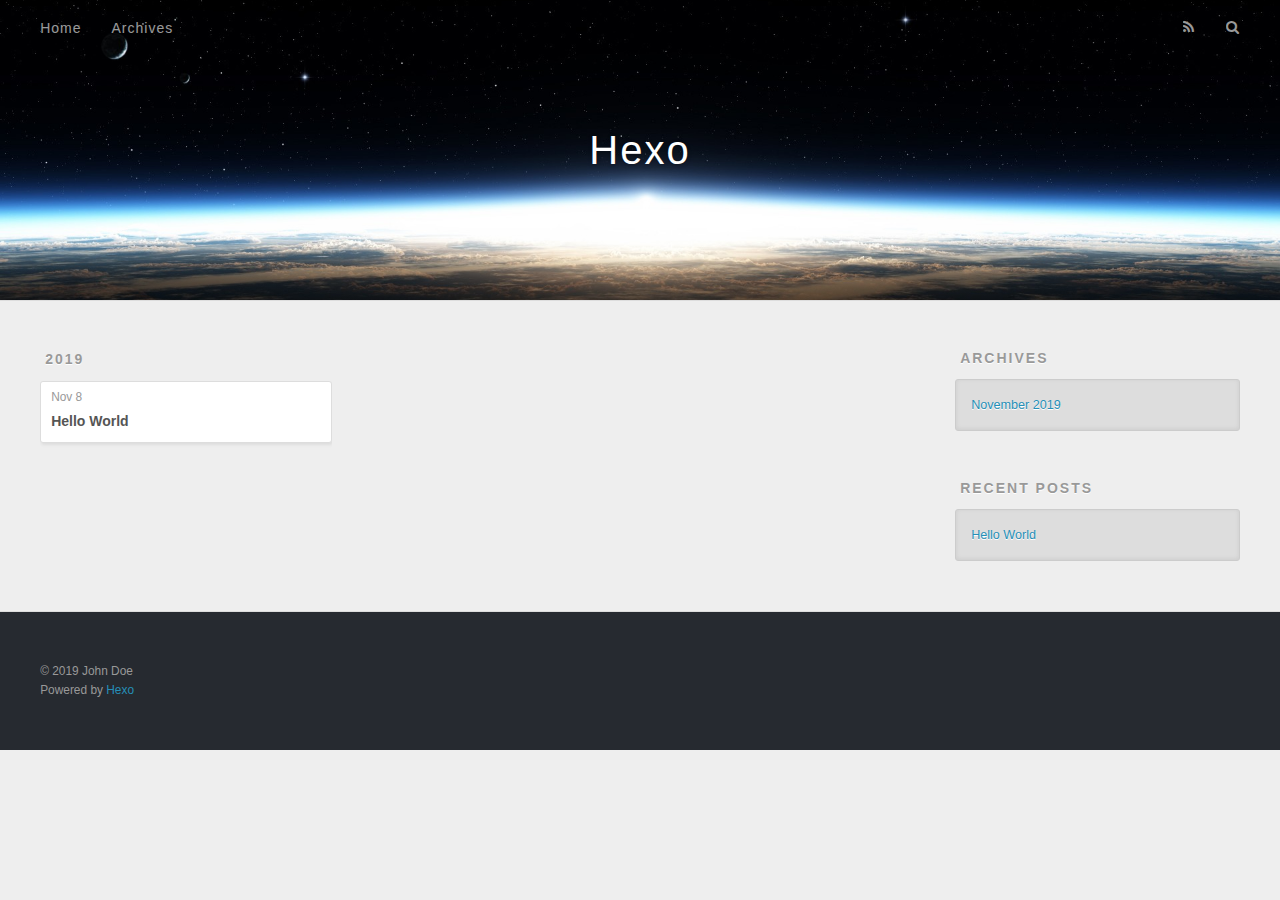
==== archives/index.html @ d9ea0922 "Site updated: 2019-11-08 20:09:44" ====
<!DOCTYPE html>
<html>
<head>
  <meta charset="utf-8">
  

  
  <title>Archives | Hexo</title>
  <meta name="viewport" content="width=device-width, initial-scale=1, maximum-scale=1">
  <meta property="og:type" content="website">
<meta property="og:title" content="Hexo">
<meta property="og:url" content="http:&#x2F;&#x2F;yoursite.com&#x2F;archives&#x2F;index.html">
<meta property="og:site_name" content="Hexo">
<meta property="og:locale" content="en">
<meta name="twitter:card" content="summary">
  
    <link rel="alternate" href="/atom.xml" title="Hexo" type="application/atom+xml">
  
  
    <link rel="icon" href="/favicon.png">
  
  
    <link href="//fonts.googleapis.com/css?family=Source+Code+Pro" rel="stylesheet" type="text/css">
  
  <link rel="stylesheet" href="/css/style.css">
</head>

<body>
  <div id="container">
    <div id="wrap">
      <header id="header">
  <div id="banner"></div>
  <div id="header-outer" class="outer">
    <div id="header-title" class="inner">
      <h1 id="logo-wrap">
        <a href="/" id="logo">Hexo</a>
      </h1>
      
    </div>
    <div id="header-inner" class="inner">
      <nav id="main-nav">
        <a id="main-nav-toggle" class="nav-icon"></a>
        
          <a class="main-nav-link" href="/">Home</a>
        
          <a class="main-nav-link" href="/archives">Archives</a>
        
      </nav>
      <nav id="sub-nav">
        
          <a id="nav-rss-link" class="nav-icon" href="/atom.xml" title="RSS Feed"></a>
        
        <a id="nav-search-btn" class="nav-icon" title="Search"></a>
      </nav>
      <div id="search-form-wrap">
        <form action="//google.com/search" method="get" accept-charset="UTF-8" class="search-form"><input type="search" name="q" class="search-form-input" placeholder="Search"><button type="submit" class="search-form-submit">&#xF002;</button><input type="hidden" name="sitesearch" value="http://yoursite.com"></form>
      </div>
    </div>
  </div>
</header>
      <div class="outer">
        <section id="main">
  
  
    
    
      
      
      <section class="archives-wrap">
        <div class="archive-year-wrap">
          <a href="/archives/2019" class="archive-year">2019</a>
        </div>
        <div class="archives">
    
    <article class="archive-article archive-type-post">
  <div class="archive-article-inner">
    <header class="archive-article-header">
      <a href="/2019/11/08/hello-world/" class="archive-article-date">
  <time datetime="2019-11-08T11:28:10.341Z" itemprop="datePublished">Nov 8</time>
</a>
      
  
    <h1 itemprop="name">
      <a class="archive-article-title" href="/2019/11/08/hello-world/">Hello World</a>
    </h1>
  

    </header>
  </div>
</article>
  
  
    </div></section>
  


</section>
        
          <aside id="sidebar">
  
    

  
    

  
    
  
    
  <div class="widget-wrap">
    <h3 class="widget-title">Archives</h3>
    <div class="widget">
      <ul class="archive-list"><li class="archive-list-item"><a class="archive-list-link" href="/archives/2019/11/">November 2019</a></li></ul>
    </div>
  </div>


  
    
  <div class="widget-wrap">
    <h3 class="widget-title">Recent Posts</h3>
    <div class="widget">
      <ul>
        
          <li>
            <a href="/2019/11/08/hello-world/">Hello World</a>
          </li>
        
      </ul>
    </div>
  </div>

  
</aside>
        
      </div>
      <footer id="footer">
  
  <div class="outer">
    <div id="footer-info" class="inner">
      &copy; 2019 John Doe<br>
      Powered by <a href="http://hexo.io/" target="_blank">Hexo</a>
    </div>
  </div>
</footer>
    </div>
    <nav id="mobile-nav">
  
    <a href="/" class="mobile-nav-link">Home</a>
  
    <a href="/archives" class="mobile-nav-link">Archives</a>
  
</nav>
    

<script src="//ajax.googleapis.com/ajax/libs/jquery/2.0.3/jquery.min.js"></script>


  <link rel="stylesheet" href="/fancybox/jquery.fancybox.css">
  <script src="/fancybox/jquery.fancybox.pack.js"></script>


<script src="/js/script.js"></script>



  </div>
</body>
</html>
---- css/style.css ----
body {
  width: 100%;
}
body:before,
body:after {
  content: "";
  display: table;
}
body:after {
  clear: both;
}
html,
body,
div,
span,
applet,
object,
iframe,
h1,
h2,
h3,
h4,
h5,
h6,
p,
blockquote,
pre,
a,
abbr,
acronym,
address,
big,
cite,
code,
del,
dfn,
em,
img,
ins,
kbd,
q,
s,
samp,
small,
strike,
strong,
sub,
sup,
tt,
var,
dl,
dt,
dd,
ol,
ul,
li,
fieldset,
form,
label,
legend,
table,
caption,
tbody,
tfoot,
thead,
tr,
th,
td {
  margin: 0;
  padding: 0;
  border: 0;
  outline: 0;
  font-weight: inherit;
  font-style: inherit;
  font-family: inherit;
  font-size: 100%;
  vertical-align: baseline;
}
body {
  line-height: 1;
  color: #000;
  background: #fff;
}
ol,
ul {
  list-style: none;
}
table {
  border-collapse: separate;
  border-spacing: 0;
  vertical-align: middle;
}
caption,
th,
td {
  text-align: left;
  font-weight: normal;
  vertical-align: middle;
}
a img {
  border: none;
}
input,
button {
  margin: 0;
  padding: 0;
}
input::-moz-focus-inner,
button::-moz-focus-inner {
  border: 0;
  padding: 0;
}
@font-face {
  font-family: FontAwesome;
  font-style: normal;
  font-weight: normal;
  src: url("fonts/fontawesome-webfont.eot?v=#4.0.3");
  src: url("fonts/fontawesome-webfont.eot?#iefix&v=#4.0.3") format("embedded-opentype"), url("fonts/fontawesome-webfont.woff?v=#4.0.3") format("woff"), url("fonts/fontawesome-webfont.ttf?v=#4.0.3") format("truetype"), url("fonts/fontawesome-webfont.svg#fontawesomeregular?v=#4.0.3") format("svg");
}
html,
body,
#container {
  height: 100%;
}
body {
  background: #eee;
  font: 14px -apple-system, BlinkMacSystemFont, "Segoe UI", "Roboto", "Oxygen", "Ubuntu", "Cantarell", "Fira Sans", "Droid Sans", "Helvetica Neue", sans-serif;
  -webkit-text-size-adjust: 100%;
}
.outer {
  max-width: 1220px;
  margin: 0 auto;
  padding: 0 20px;
}
.outer:before,
.outer:after {
  content: "";
  display: table;
}
.outer:after {
  clear: both;
}
.inner {
  display: inline;
  float: left;
  width: 98.33333333333333%;
  margin: 0 0.833333333333333%;
}
.left,
.alignleft {
  float: left;
}
.right,
.alignright {
  float: right;
}
.clear {
  clear: both;
}
#container {
  position: relative;
}
.mobile-nav-on {
  overflow: hidden;
}
#wrap {
  height: 100%;
  width: 100%;
  position: absolute;
  top: 0;
  left: 0;
  -webkit-transition: 0.2s ease-out;
  -moz-transition: 0.2s ease-out;
  -ms-transition: 0.2s ease-out;
  transition: 0.2s ease-out;
  z-index: 1;
  background: #eee;
}
.mobile-nav-on #wrap {
  left: 280px;
}
@media screen and (min-width: 768px) {
  #main {
    display: inline;
    float: left;
    width: 73.33333333333333%;
    margin: 0 0.833333333333333%;
  }
}
.article-date,
.article-category-link,
.archive-year,
.widget-title {
  text-decoration: none;
  text-transform: uppercase;
  letter-spacing: 2px;
  color: #999;
  margin-bottom: 1em;
  margin-left: 5px;
  line-height: 1em;
  text-shadow: 0 1px #fff;
  font-weight: bold;
}
.article-inner,
.archive-article-inner {
  background: #fff;
  -webkit-box-shadow: 1px 2px 3px #ddd;
  box-shadow: 1px 2px 3px #ddd;
  border: 1px solid #ddd;
  border-radius: 3px;
}
.article-entry h1,
.widget h1 {
  font-size: 2em;
}
.article-entry h2,
.widget h2 {
  font-size: 1.5em;
}
.article-entry h3,
.widget h3 {
  font-size: 1.3em;
}
.article-entry h4,
.widget h4 {
  font-size: 1.2em;
}
.article-entry h5,
.widget h5 {
  font-size: 1em;
}
.article-entry h6,
.widget h6 {
  font-size: 1em;
  color: #999;
}
.article-entry hr,
.widget hr {
  border: 1px dashed #ddd;
}
.article-entry strong,
.widget strong {
  font-weight: bold;
}
.article-entry em,
.widget em,
.article-entry cite,
.widget cite {
  font-style: italic;
}
.article-entry sup,
.widget sup,
.article-entry sub,
.widget sub {
  font-size: 0.75em;
  line-height: 0;
  position: relative;
  vertical-align: baseline;
}
.article-entry sup,
.widget sup {
  top: -0.5em;
}
.article-entry sub,
.widget sub {
  bottom: -0.2em;
}
.article-entry small,
.widget small {
  font-size: 0.85em;
}
.article-entry acronym,
.widget acronym,
.article-entry abbr,
.widget abbr {
  border-bottom: 1px dotted;
}
.article-entry ul,
.widget ul,
.article-entry ol,
.widget ol,
.article-entry dl,
.widget dl {
  margin: 0 20px;
  line-height: 1.6em;
}
.article-entry ul ul,
.widget ul ul,
.article-entry ol ul,
.widget ol ul,
.article-entry ul ol,
.widget ul ol,
.article-entry ol ol,
.widget ol ol {
  margin-top: 0;
  margin-bottom: 0;
}
.article-entry ul,
.widget ul {
  list-style: disc;
}
.article-entry ol,
.widget ol {
  list-style: decimal;
}
.article-entry dt,
.widget dt {
  font-weight: bold;
}
#header {
  height: 300px;
  position: relative;
  border-bottom: 1px solid #ddd;
}
#header:before,
#header:after {
  content: "";
  position: absolute;
  left: 0;
  right: 0;
  height: 40px;
}
#header:before {
  top: 0;
  background: -webkit-linear-gradient(rgba(0,0,0,0.2), transparent);
  background: -moz-linear-gradient(rgba(0,0,0,0.2), transparent);
  background: -ms-linear-gradient(rgba(0,0,0,0.2), transparent);
  background: linear-gradient(rgba(0,0,0,0.2), transparent);
}
#header:after {
  bottom: 0;
  background: -webkit-linear-gradient(transparent, rgba(0,0,0,0.2));
  background: -moz-linear-gradient(transparent, rgba(0,0,0,0.2));
  background: -ms-linear-gradient(transparent, rgba(0,0,0,0.2));
  background: linear-gradient(transparent, rgba(0,0,0,0.2));
}
#header-outer {
  height: 100%;
  position: relative;
}
#header-inner {
  position: relative;
  overflow: hidden;
}
#banner {
  position: absolute;
  top: 0;
  left: 0;
  width: 100%;
  height: 100%;
  background: url("images/banner.jpg") center #000;
  -webkit-background-size: cover;
  -moz-background-size: cover;
  background-size: cover;
  z-index: -1;
}
#header-title {
  text-align: center;
  height: 40px;
  position: absolute;
  top: 50%;
  left: 0;
  margin-top: -20px;
}
#logo,
#subtitle {
  text-decoration: none;
  color: #fff;
  font-weight: 300;
  text-shadow: 0 1px 4px rgba(0,0,0,0.3);
}
#logo {
  font-size: 40px;
  line-height: 40px;
  letter-spacing: 2px;
}
#subtitle {
  font-size: 16px;
  line-height: 16px;
  letter-spacing: 1px;
}
#subtitle-wrap {
  margin-top: 16px;
}
#main-nav {
  float: left;
  margin-left: -15px;
}
.nav-icon,
.main-nav-link {
  float: left;
  color: #fff;
  opacity: 0.6;
  text-decoration: none;
  text-shadow: 0 1px rgba(0,0,0,0.2);
  -webkit-transition: opacity 0.2s;
  -moz-transition: opacity 0.2s;
  -ms-transition: opacity 0.2s;
  transition: opacity 0.2s;
  display: block;
  padding: 20px 15px;
}
.nav-icon:hover,
.main-nav-link:hover {
  opacity: 1;
}
.nav-icon {
  font-family: FontAwesome;
  text-align: center;
  font-size: 14px;
  width: 14px;
  height: 14px;
  padding: 20px 15px;
  position: relative;
  cursor: pointer;
}
.main-nav-link {
  font-weight: 300;
  letter-spacing: 1px;
}
@media screen and (max-width: 479px) {
  .main-nav-link {
    display: none;
  }
}
#main-nav-toggle {
  display: none;
}
#main-nav-toggle:before {
  content: "\f0c9";
}
@media screen and (max-width: 479px) {
  #main-nav-toggle {
    display: block;
  }
}
#sub-nav {
  float: right;
  margin-right: -15px;
}
#nav-rss-link:before {
  content: "\f09e";
}
#nav-search-btn:before {
  content: "\f002";
}
#search-form-wrap {
  position: absolute;
  top: 15px;
  width: 150px;
  height: 30px;
  right: -150px;
  opacity: 0;
  -webkit-transition: 0.2s ease-out;
  -moz-transition: 0.2s ease-out;
  -ms-transition: 0.2s ease-out;
  transition: 0.2s ease-out;
}
#search-form-wrap.on {
  opacity: 1;
  right: 0;
}
@media screen and (max-width: 479px) {
  #search-form-wrap {
    width: 100%;
    right: -100%;
  }
}
.search-form {
  position: absolute;
  top: 0;
  left: 0;
  right: 0;
  background: #fff;
  padding: 5px 15px;
  border-radius: 15px;
  -webkit-box-shadow: 0 0 10px rgba(0,0,0,0.3);
  box-shadow: 0 0 10px rgba(0,0,0,0.3);
}
.search-form-input {
  border: none;
  background: none;
  color: #555;
  width: 100%;
  font: 13px -apple-system, BlinkMacSystemFont, "Segoe UI", "Roboto", "Oxygen", "Ubuntu", "Cantarell", "Fira Sans", "Droid Sans", "Helvetica Neue", sans-serif;
  outline: none;
}
.search-form-input::-webkit-search-results-decoration,
.search-form-input::-webkit-search-cancel-button {
  -webkit-appearance: none;
}
.search-form-submit {
  position: absolute;
  top: 50%;
  right: 10px;
  margin-top: -7px;
  font: 13px FontAwesome;
  border: none;
  background: none;
  color: #bbb;
  cursor: pointer;
}
.search-form-submit:hover,
.search-form-submit:focus {
  color: #777;
}
.article {
  margin: 50px 0;
}
.article-inner {
  overflow: hidden;
}
.article-meta:before,
.article-meta:after {
  content: "";
  display: table;
}
.article-meta:after {
  clear: both;
}
.article-date {
  float: left;
}
.article-category {
  float: left;
  line-height: 1em;
  color: #ccc;
  text-shadow: 0 1px #fff;
  margin-left: 8px;
}
.article-category:before {
  content: "\2022";
}
.article-category-link {
  margin: 0 12px 1em;
}
.article-header {
  padding: 20px 20px 0;
}
.article-title {
  text-decoration: none;
  font-size: 2em;
  font-weight: bold;
  color: #555;
  line-height: 1.1em;
  -webkit-transition: color 0.2s;
  -moz-transition: color 0.2s;
  -ms-transition: color 0.2s;
  transition: color 0.2s;
}
a.article-title:hover {
  color: #258fb8;
}
.article-entry {
  color: #555;
  padding: 0 20px;
}
.article-entry:before,
.article-entry:after {
  content: "";
  display: table;
}
.article-entry:after {
  clear: both;
}
.article-entry p,
.article-entry table {
  line-height: 1.6em;
  margin: 1.6em 0;
}
.article-entry h1,
.article-entry h2,
.article-entry h3,
.article-entry h4,
.article-entry h5,
.article-entry h6 {
  font-weight: bold;
}
.article-entry h1,
.article-entry h2,
.article-entry h3,
.article-entry h4,
.article-entry h5,
.article-entry h6 {
  line-height: 1.1em;
  margin: 1.1em 0;
}
.article-entry a {
  color: #258fb8;
  text-decoration: none;
}
.article-entry a:hover {
  text-decoration: underline;
}
.article-entry ul,
.article-entry ol,
.article-entry dl {
  margin-top: 1.6em;
  margin-bottom: 1.6em;
}
.article-entry img,
.article-entry video {
  max-width: 100%;
  height: auto;
  display: block;
  margin: auto;
}
.article-entry iframe {
  border: none;
}
.article-entry table {
  width: 100%;
  border-collapse: collapse;
  border-spacing: 0;
}
.article-entry th {
  font-weight: bold;
  border-bottom: 3px solid #ddd;
  padding-bottom: 0.5em;
}
.article-entry td {
  border-bottom: 1px solid #ddd;
  padding: 10px 0;
}
.article-entry blockquote {
  font-family: Georgia, "Times New Roman", serif;
  font-size: 1.4em;
  margin: 1.6em 20px;
  text-align: center;
}
.article-entry blockquote footer {
  font-size: 14px;
  margin: 1.6em 0;
  font-family: -apple-system, BlinkMacSystemFont, "Segoe UI", "Roboto", "Oxygen", "Ubuntu", "Cantarell", "Fira Sans", "Droid Sans", "Helvetica Neue", sans-serif;
}
.article-entry blockquote footer cite:before {
  content: "—";
  padding: 0 0.5em;
}
.article-entry .pullquote {
  text-align: left;
  width: 45%;
  margin: 0;
}
.article-entry .pullquote.left {
  margin-left: 0.5em;
  margin-right: 1em;
}
.article-entry .pullquote.right {
  margin-right: 0.5em;
  margin-left: 1em;
}
.article-entry .caption {
  color: #999;
  display: block;
  font-size: 0.9em;
  margin-top: 0.5em;
  position: relative;
  text-align: center;
}
.article-entry .video-container {
  position: relative;
  padding-top: 56.25%;
  height: 0;
  overflow: hidden;
}
.article-entry .video-container iframe,
.article-entry .video-container object,
.article-entry .video-container embed {
  position: absolute;
  top: 0;
  left: 0;
  width: 100%;
  height: 100%;
  margin-top: 0;
}
.article-more-link a {
  display: inline-block;
  line-height: 1em;
  padding: 6px 15px;
  border-radius: 15px;
  background: #eee;
  color: #999;
  text-shadow: 0 1px #fff;
  text-decoration: none;
}
.article-more-link a:hover {
  background: #258fb8;
  color: #fff;
  text-decoration: none;
  text-shadow: 0 1px #1e7293;
}
.article-footer {
  font-size: 0.85em;
  line-height: 1.6em;
  border-top: 1px solid #ddd;
  padding-top: 1.6em;
  margin: 0 20px 20px;
}
.article-footer:before,
.article-footer:after {
  content: "";
  display: table;
}
.article-footer:after {
  clear: both;
}
.article-footer a {
  color: #999;
  text-decoration: none;
}
.article-footer a:hover {
  color: #555;
}
.article-tag-list-item {
  float: left;
  margin-right: 10px;
}
.article-tag-list-link:before {
  content: "#";
}
.article-comment-link {
  float: right;
}
.article-comment-link:before {
  content: "\f075";
  font-family: FontAwesome;
  padding-right: 8px;
}
.article-share-link {
  cursor: pointer;
  float: right;
  margin-left: 20px;
}
.article-share-link:before {
  content: "\f064";
  font-family: FontAwesome;
  padding-right: 6px;
}
#article-nav {
  position: relative;
}
#article-nav:before,
#article-nav:after {
  content: "";
  display: table;
}
#article-nav:after {
  clear: both;
}
@media screen and (min-width: 768px) {
  #article-nav {
    margin: 50px 0;
  }
  #article-nav:before {
    width: 8px;
    height: 8px;
    position: absolute;
    top: 50%;
    left: 50%;
    margin-top: -4px;
    margin-left: -4px;
    content: "";
    border-radius: 50%;
    background: #ddd;
    -webkit-box-shadow: 0 1px 2px #fff;
    box-shadow: 0 1px 2px #fff;
  }
}
.article-nav-link-wrap {
  text-decoration: none;
  text-shadow: 0 1px #fff;
  color: #999;
  -webkit-box-sizing: border-box;
  -moz-box-sizing: border-box;
  box-sizing: border-box;
  margin-top: 50px;
  text-align: center;
  display: block;
}
.article-nav-link-wrap:hover {
  color: #555;
}
@media screen and (min-width: 768px) {
  .article-nav-link-wrap {
    width: 50%;
    margin-top: 0;
  }
}
@media screen and (min-width: 768px) {
  #article-nav-newer {
    float: left;
    text-align: right;
    padding-right: 20px;
  }
}
@media screen and (min-width: 768px) {
  #article-nav-older {
    float: right;
    text-align: left;
    padding-left: 20px;
  }
}
.article-nav-caption {
  text-transform: uppercase;
  letter-spacing: 2px;
  color: #ddd;
  line-height: 1em;
  font-weight: bold;
}
#article-nav-newer .article-nav-caption {
  margin-right: -2px;
}
.article-nav-title {
  font-size: 0.85em;
  line-height: 1.6em;
  margin-top: 0.5em;
}
.article-share-box {
  position: absolute;
  display: none;
  background: #fff;
  -webkit-box-shadow: 1px 2px 10px rgba(0,0,0,0.2);
  box-shadow: 1px 2px 10px rgba(0,0,0,0.2);
  border-radius: 3px;
  margin-left: -145px;
  overflow: hidden;
  z-index: 1;
}
.article-share-box.on {
  display: block;
}
.article-share-input {
  width: 100%;
  background: none;
  -webkit-box-sizing: border-box;
  -moz-box-sizing: border-box;
  box-sizing: border-box;
  font: 14px -apple-system, BlinkMacSystemFont, "Segoe UI", "Roboto", "Oxygen", "Ubuntu", "Cantarell", "Fira Sans", "Droid Sans", "Helvetica Neue", sans-serif;
  padding: 0 15px;
  color: #555;
  outline: none;
  border: 1px solid #ddd;
  border-radius: 3px 3px 0 0;
  height: 36px;
  line-height: 36px;
}
.article-share-links {
  background: #eee;
}
.article-share-links:before,
.article-share-links:after {
  content: "";
  display: table;
}
.article-share-links:after {
  clear: both;
}
.article-share-twitter,
.article-share-facebook,
.article-share-pinterest,
.article-share-google {
  width: 50px;
  height: 36px;
  display: block;
  float: left;
  position: relative;
  color: #999;
  text-shadow: 0 1px #fff;
}
.article-share-twitter:before,
.article-share-facebook:before,
.article-share-pinterest:before,
.article-share-google:before {
  font-size: 20px;
  font-family: FontAwesome;
  width: 20px;
  height: 20px;
  position: absolute;
  top: 50%;
  left: 50%;
  margin-top: -10px;
  margin-left: -10px;
  text-align: center;
}
.article-share-twitter:hover,
.article-share-facebook:hover,
.article-share-pinterest:hover,
.article-share-google:hover {
  color: #fff;
}
.article-share-twitter:before {
  content: "\f099";
}
.article-share-twitter:hover {
  background: #00aced;
  text-shadow: 0 1px #008abe;
}
.article-share-facebook:before {
  content: "\f09a";
}
.article-share-facebook:hover {
  background: #3b5998;
  text-shadow: 0 1px #2f477a;
}
.article-share-pinterest:before {
  content: "\f0d2";
}
.article-share-pinterest:hover {
  background: #cb2027;
  text-shadow: 0 1px #a21a1f;
}
.article-share-google:before {
  content: "\f0d5";
}
.article-share-google:hover {
  background: #dd4b39;
  text-shadow: 0 1px #be3221;
}
.article-gallery {
  background: #000;
  position: relative;
}
.article-gallery-photos {
  position: relative;
  overflow: hidden;
}
.article-gallery-img {
  display: none;
  max-width: 100%;
}
.article-gallery-img:first-child {
  display: block;
}
.article-gallery-img.loaded {
  position: absolute;
  display: block;
}
.article-gallery-img img {
  display: block;
  max-width: 100%;
  margin: 0 auto;
}
#comments {
  background: #fff;
  -webkit-box-shadow: 1px 2px 3px #ddd;
  box-shadow: 1px 2px 3px #ddd;
  padding: 20px;
  border: 1px solid #ddd;
  border-radius: 3px;
  margin: 50px 0;
}
#comments a {
  color: #258fb8;
}
.archives-wrap {
  margin: 50px 0;
}
.archives:before,
.archives:after {
  content: "";
  display: table;
}
.archives:after {
  clear: both;
}
.archive-year-wrap {
  margin-bottom: 1em;
}
.archives {
  -webkit-column-gap: 10px;
  -moz-column-gap: 10px;
  column-gap: 10px;
}
@media screen and (min-width: 480px) and (max-width: 767px) {
  .archives {
    -webkit-column-count: 2;
    -moz-column-count: 2;
    column-count: 2;
  }
}
@media screen and (min-width: 768px) {
  .archives {
    -webkit-column-count: 3;
    -moz-column-count: 3;
    column-count: 3;
  }
}
.archive-article {
  -webkit-column-break-inside: avoid;
  page-break-inside: avoid;
  overflow: hidden;
  break-inside: avoid-column;
}
.archive-article-inner {
  padding: 10px;
  margin-bottom: 15px;
}
.archive-article-title {
  text-decoration: none;
  font-weight: bold;
  color: #555;
  -webkit-transition: color 0.2s;
  -moz-transition: color 0.2s;
  -ms-transition: color 0.2s;
  transition: color 0.2s;
  line-height: 1.6em;
}
.archive-article-title:hover {
  color: #258fb8;
}
.archive-article-footer {
  margin-top: 1em;
}
.archive-article-date {
  color: #999;
  text-decoration: none;
  font-size: 0.85em;
  line-height: 1em;
  margin-bottom: 0.5em;
  display: block;
}
#page-nav {
  margin: 50px auto;
  background: #fff;
  -webkit-box-shadow: 1px 2px 3px #ddd;
  box-shadow: 1px 2px 3px #ddd;
  border: 1px solid #ddd;
  border-radius: 3px;
  text-align: center;
  color: #999;
  overflow: hidden;
}
#page-nav:before,
#page-nav:after {
  content: "";
  display: table;
}
#page-nav:after {
  clear: both;
}
#page-nav a,
#page-nav span {
  padding: 10px 20px;
  line-height: 1;
  height: 2ex;
}
#page-nav a {
  color: #999;
  text-decoration: none;
}
#page-nav a:hover {
  background: #999;
  color: #fff;
}
#page-nav .prev {
  float: left;
}
#page-nav .next {
  float: right;
}
#page-nav .page-number {
  display: inline-block;
}
@media screen and (max-width: 479px) {
  #page-nav .page-number {
    display: none;
  }
}
#page-nav .current {
  color: #555;
  font-weight: bold;
}
#page-nav .space {
  color: #ddd;
}
#footer {
  background: #262a30;
  padding: 50px 0;
  border-top: 1px solid #ddd;
  color: #999;
}
#footer a {
  color: #258fb8;
  text-decoration: none;
}
#footer a:hover {
  text-decoration: underline;
}
#footer-info {
  line-height: 1.6em;
  font-size: 0.85em;
}
.article-entry pre,
.article-entry .highlight {
  background: #2d2d2d;
  margin: 0 -20px;
  padding: 15px 20px;
  border-style: solid;
  border-color: #ddd;
  border-width: 1px 0;
  overflow: auto;
  color: #ccc;
  line-height: 22.400000000000002px;
}
.article-entry .highlight .gutter pre,
.article-entry .gist .gist-file .gist-data .line-numbers {
  color: #666;
  font-size: 0.85em;
}
.article-entry pre,
.article-entry code {
  font-family: "Source Code Pro", Consolas, Monaco, Menlo, Consolas, monospace;
}
.article-entry code {
  background: #eee;
  text-shadow: 0 1px #fff;
  padding: 0 0.3em;
}
.article-entry pre code {
  background: none;
  text-shadow: none;
  padding: 0;
}
.article-entry .highlight pre {
  border: none;
  margin: 0;
  padding: 0;
}
.article-entry .highlight table {
  margin: 0;
  width: auto;
}
.article-entry .highlight td {
  border: none;
  padding: 0;
}
.article-entry .highlight figcaption {
  font-size: 0.85em;
  color: #999;
  line-height: 1em;
  margin-bottom: 1em;
}
.article-entry .highlight figcaption:before,
.article-entry .highlight figcaption:after {
  content: "";
  display: table;
}
.article-entry .highlight figcaption:after {
  clear: both;
}
.article-entry .highlight figcaption a {
  float: right;
}
.article-entry .highlight .gutter pre {
  text-align: right;
  padding-right: 20px;
}
.article-entry .highlight .line {
  height: 22.400000000000002px;
}
.article-entry .highlight .line.marked {
  background: #515151;
}
.article-entry .gist {
  margin: 0 -20px;
  border-style: solid;
  border-color: #ddd;
  border-width: 1px 0;
  background: #2d2d2d;
  padding: 15px 20px 15px 0;
}
.article-entry .gist .gist-file {
  border: none;
  font-family: "Source Code Pro", Consolas, Monaco, Menlo, Consolas, monospace;
  margin: 0;
}
.article-entry .gist .gist-file .gist-data {
  background: none;
  border: none;
}
.article-entry .gist .gist-file .gist-data .line-numbers {
  background: none;
  border: none;
  padding: 0 20px 0 0;
}
.article-entry .gist .gist-file .gist-data .line-data {
  padding: 0 !important;
}
.article-entry .gist .gist-file .highlight {
  margin: 0;
  padding: 0;
  border: none;
}
.article-entry .gist .gist-file .gist-meta {
  background: #2d2d2d;
  color: #999;
  font: 0.85em -apple-system, BlinkMacSystemFont, "Segoe UI", "Roboto", "Oxygen", "Ubuntu", "Cantarell", "Fira Sans", "Droid Sans", "Helvetica Neue", sans-serif;
  text-shadow: 0 0;
  padding: 0;
  margin-top: 1em;
  margin-left: 20px;
}
.article-entry .gist .gist-file .gist-meta a {
  color: #258fb8;
  font-weight: normal;
}
.article-entry .gist .gist-file .gist-meta a:hover {
  text-decoration: underline;
}
pre .comment,
pre .title {
  color: #999;
}
pre .variable,
pre .attribute,
pre .tag,
pre .regexp,
pre .ruby .constant,
pre .xml .tag .title,
pre .xml .pi,
pre .xml .doctype,
pre .html .doctype,
pre .css .id,
pre .css .class,
pre .css .pseudo {
  color: #f2777a;
}
pre .number,
pre .preprocessor,
pre .built_in,
pre .literal,
pre .params,
pre .constant {
  color: #f99157;
}
pre .class,
pre .ruby .class .title,
pre .css .rules .attribute {
  color: #9c9;
}
pre .string,
pre .value,
pre .inheritance,
pre .header,
pre .ruby .symbol,
pre .xml .cdata {
  color: #9c9;
}
pre .css .hexcolor {
  color: #6cc;
}
pre .function,
pre .python .decorator,
pre .python .title,
pre .ruby .function .title,
pre .ruby .title .keyword,
pre .perl .sub,
pre .javascript .title,
pre .coffeescript .title {
  color: #69c;
}
pre .keyword,
pre .javascript .function {
  color: #c9c;
}
@media screen and (max-width: 479px) {
  #mobile-nav {
    position: absolute;
    top: 0;
    left: 0;
    width: 280px;
    height: 100%;
    background: #191919;
    border-right: 1px solid #fff;
  }
}
@media screen and (max-width: 479px) {
  .mobile-nav-link {
    display: block;
    color: #999;
    text-decoration: none;
    padding: 15px 20px;
    font-weight: bold;
  }
  .mobile-nav-link:hover {
    color: #fff;
  }
}
@media screen and (min-width: 768px) {
  #sidebar {
    display: inline;
    float: left;
    width: 23.333333333333332%;
    margin: 0 0.833333333333333%;
  }
}
.widget-wrap {
  margin: 50px 0;
}
.widget {
  color: #777;
  text-shadow: 0 1px #fff;
  background: #ddd;
  -webkit-box-shadow: 0 -1px 4px #ccc inset;
  box-shadow: 0 -1px 4px #ccc inset;
  border: 1px solid #ccc;
  padding: 15px;
  border-radius: 3px;
}
.widget a {
  color: #258fb8;
  text-decoration: none;
}
.widget a:hover {
  text-decoration: underline;
}
.widget ul ul,
.widget ol ul,
.widget dl ul,
.widget ul ol,
.widget ol ol,
.widget dl ol,
.widget ul dl,
.widget ol dl,
.widget dl dl {
  margin-left: 15px;
  list-style: disc;
}
.widget {
  line-height: 1.6em;
  word-wrap: break-word;
  font-size: 0.9em;
}
.widget ul,
.widget ol {
  list-style: none;
  margin: 0;
}
.widget ul ul,
.widget ol ul,
.widget ul ol,
.widget ol ol {
  margin: 0 20px;
}
.widget ul ul,
.widget ol ul {
  list-style: disc;
}
.widget ul ol,
.widget ol ol {
  list-style: decimal;
}
.category-list-count,
.tag-list-count,
.archive-list-count {
  padding-left: 5px;
  color: #999;
  font-size: 0.85em;
}
.category-list-count:before,
.tag-list-count:before,
.archive-list-count:before {
  content: "(";
}
.category-list-count:after,
.tag-list-count:after,
.archive-list-count:after {
  content: ")";
}
.tagcloud a {
  margin-right: 5px;
  display: inline-block;
}
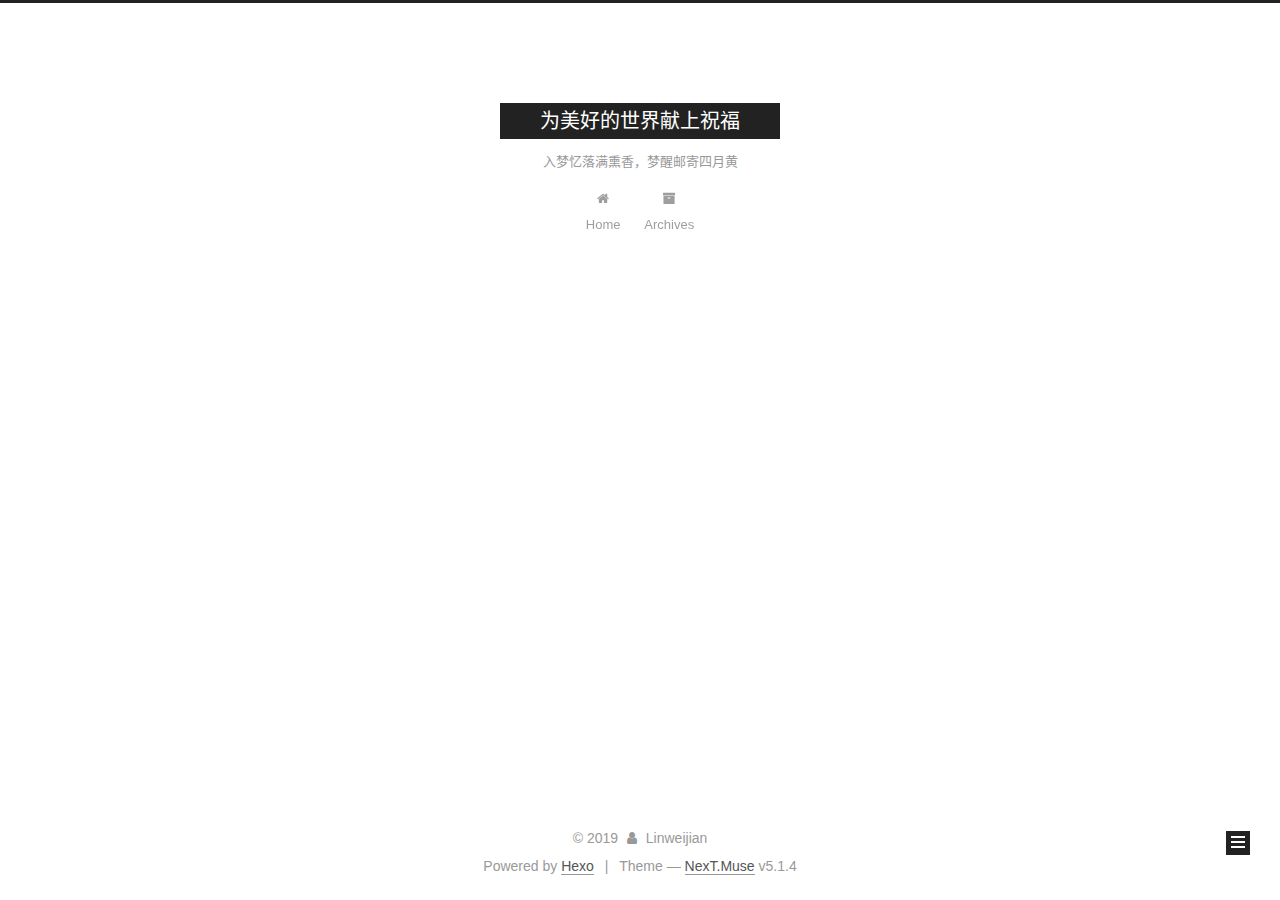
==== commit d430aabe: "Site updated: 2019-11-08 20:38:06" ====
--- a/archives/index.html
+++ b/archives/index.html
@@ -1,169 +1,589 @@
 <!DOCTYPE html>
-<html>
+
+
+
+  
+
+
+<html class="theme-next muse use-motion" lang="zh-CN">
 <head>
-  <meta charset="utf-8">
-  
-
-  
-  <title>Archives | Hexo</title>
-  <meta name="viewport" content="width=device-width, initial-scale=1, maximum-scale=1">
-  <meta property="og:type" content="website">
-<meta property="og:title" content="Hexo">
+  <meta charset="UTF-8"/>
+<meta http-equiv="X-UA-Compatible" content="IE=edge" />
+<meta name="viewport" content="width=device-width, initial-scale=1, maximum-scale=1"/>
+<meta name="theme-color" content="#222">
+
+
+
+
+
+
+
+
+
+<meta http-equiv="Cache-Control" content="no-transform" />
+<meta http-equiv="Cache-Control" content="no-siteapp" />
+
+
+
+
+
+
+
+
+
+
+
+
+
+
+
+
+  
+  
+  <link href="/lib/fancybox/source/jquery.fancybox.css?v=2.1.5" rel="stylesheet" type="text/css" />
+
+
+
+
+
+
+
+<link href="/lib/font-awesome/css/font-awesome.min.css?v=4.6.2" rel="stylesheet" type="text/css" />
+
+<link href="/css/main.css?v=5.1.4" rel="stylesheet" type="text/css" />
+
+
+  <link rel="apple-touch-icon" sizes="180x180" href="/images/apple-touch-icon-next.png?v=5.1.4">
+
+
+  <link rel="icon" type="image/png" sizes="32x32" href="/images/favicon-32x32-next.png?v=5.1.4">
+
+
+  <link rel="icon" type="image/png" sizes="16x16" href="/images/favicon-16x16-next.png?v=5.1.4">
+
+
+  <link rel="mask-icon" href="/images/logo.svg?v=5.1.4" color="#222">
+
+
+
+
+
+  <meta name="keywords" content="Hexo, NexT" />
+
+
+
+
+
+
+
+
+
+
+<meta name="description" content="记录身边的生活">
+<meta property="og:type" content="website">
+<meta property="og:title" content="为美好的世界献上祝福">
 <meta property="og:url" content="http:&#x2F;&#x2F;yoursite.com&#x2F;archives&#x2F;index.html">
-<meta property="og:site_name" content="Hexo">
-<meta property="og:locale" content="en">
+<meta property="og:site_name" content="为美好的世界献上祝福">
+<meta property="og:description" content="记录身边的生活">
+<meta property="og:locale" content="zh-CN">
 <meta name="twitter:card" content="summary">
-  
-    <link rel="alternate" href="/atom.xml" title="Hexo" type="application/atom+xml">
-  
-  
-    <link rel="icon" href="/favicon.png">
-  
-  
-    <link href="//fonts.googleapis.com/css?family=Source+Code+Pro" rel="stylesheet" type="text/css">
-  
-  <link rel="stylesheet" href="/css/style.css">
+
+
+
+<script type="text/javascript" id="hexo.configurations">
+  var NexT = window.NexT || {};
+  var CONFIG = {
+    root: '/',
+    scheme: 'Muse',
+    version: '5.1.4',
+    sidebar: {"position":"left","display":"post","offset":12,"b2t":false,"scrollpercent":false,"onmobile":false},
+    fancybox: true,
+    tabs: true,
+    motion: {"enable":true,"async":false,"transition":{"post_block":"fadeIn","post_header":"slideDownIn","post_body":"slideDownIn","coll_header":"slideLeftIn","sidebar":"slideUpIn"}},
+    duoshuo: {
+      userId: '0',
+      author: 'Author'
+    },
+    algolia: {
+      applicationID: '',
+      apiKey: '',
+      indexName: '',
+      hits: {"per_page":10},
+      labels: {"input_placeholder":"Search for Posts","hits_empty":"We didn't find any results for the search: ${query}","hits_stats":"${hits} results found in ${time} ms"}
+    }
+  };
+</script>
+
+
+
+  <link rel="canonical" href="http://yoursite.com/archives/"/>
+
+
+
+
+
+  <title>Archive | 为美好的世界献上祝福</title>
+  
+
+
+
+
+
+
+
+
 </head>
 
-<body>
-  <div id="container">
-    <div id="wrap">
-      <header id="header">
-  <div id="banner"></div>
-  <div id="header-outer" class="outer">
-    <div id="header-title" class="inner">
-      <h1 id="logo-wrap">
-        <a href="/" id="logo">Hexo</a>
-      </h1>
-      
+<body itemscope itemtype="http://schema.org/WebPage" lang="zh-CN">
+
+  
+  
+    
+  
+
+  <div class="container sidebar-position-left page-archive">
+    <div class="headband"></div>
+
+    <header id="header" class="header" itemscope itemtype="http://schema.org/WPHeader">
+      <div class="header-inner"><div class="site-brand-wrapper">
+  <div class="site-meta ">
+    
+
+    <div class="custom-logo-site-title">
+      <a href="/"  class="brand" rel="start">
+        <span class="logo-line-before"><i></i></span>
+        <span class="site-title">为美好的世界献上祝福</span>
+        <span class="logo-line-after"><i></i></span>
+      </a>
     </div>
-    <div id="header-inner" class="inner">
-      <nav id="main-nav">
-        <a id="main-nav-toggle" class="nav-icon"></a>
-        
-          <a class="main-nav-link" href="/">Home</a>
-        
-          <a class="main-nav-link" href="/archives">Archives</a>
-        
-      </nav>
-      <nav id="sub-nav">
-        
-          <a id="nav-rss-link" class="nav-icon" href="/atom.xml" title="RSS Feed"></a>
-        
-        <a id="nav-search-btn" class="nav-icon" title="Search"></a>
-      </nav>
-      <div id="search-form-wrap">
-        <form action="//google.com/search" method="get" accept-charset="UTF-8" class="search-form"><input type="search" name="q" class="search-form-input" placeholder="Search"><button type="submit" class="search-form-submit">&#xF002;</button><input type="hidden" name="sitesearch" value="http://yoursite.com"></form>
+      
+        <p class="site-subtitle">入梦忆落满熏香，梦醒邮寄四月黄</p>
+      
+  </div>
+
+  <div class="site-nav-toggle">
+    <button>
+      <span class="btn-bar"></span>
+      <span class="btn-bar"></span>
+      <span class="btn-bar"></span>
+    </button>
+  </div>
+</div>
+
+<nav class="site-nav">
+  
+
+  
+    <ul id="menu" class="menu">
+      
+        
+        <li class="menu-item menu-item-home">
+          <a href="/%20" rel="section">
+            
+              <i class="menu-item-icon fa fa-fw fa-home"></i> <br />
+            
+            Home
+          </a>
+        </li>
+      
+        
+        <li class="menu-item menu-item-archives">
+          <a href="/archives/%20" rel="section">
+            
+              <i class="menu-item-icon fa fa-fw fa-archive"></i> <br />
+            
+            Archives
+          </a>
+        </li>
+      
+
+      
+    </ul>
+  
+
+  
+</nav>
+
+
+
+ </div>
+    </header>
+
+    <main id="main" class="main">
+      <div class="main-inner">
+        <div class="content-wrap">
+          <div id="content" class="content">
+            
+
+  
+  
+  
+  <div class="post-block archive">
+    <div id="posts" class="posts-collapse">
+      <span class="archive-move-on"></span>
+
+      <span class="archive-page-counter">
+        
+        
+        
+          
+        
+        Um..! 2 posts in total. Keep on posting.
+      </span>
+
+      
+
+        
+        
+        
+
+        
+          
+          <div class="collection-title">
+            <h1 class="archive-year" id="archive-year-2019">2019</h1>
+          </div>
+        
+        
+
+        
+
+  <article class="post post-type-normal" itemscope itemtype="http://schema.org/Article">
+    <header class="post-header">
+
+      <h2 class="post-title">
+        
+            <a class="post-title-link" href="/2019/11/08/%E4%B8%8E%E4%BD%A0%E7%9B%B8%E8%AF%86/" itemprop="url">
+              
+                <span itemprop="name">与你相识</span>
+              
+            </a>
+        
+      </h2>
+
+      <div class="post-meta">
+        <time class="post-time" itemprop="dateCreated"
+              datetime="2019-11-08T20:31:30+08:00"
+              content="2019-11-08" >
+          11-08
+        </time>
       </div>
+
+    </header>
+  </article>
+
+
+
+      
+
+        
+        
+        
+
+        
+        
+
+        
+
+  <article class="post post-type-normal" itemscope itemtype="http://schema.org/Article">
+    <header class="post-header">
+
+      <h2 class="post-title">
+        
+            <a class="post-title-link" href="/2019/11/08/hello-world/" itemprop="url">
+              
+                <span itemprop="name">Hello World</span>
+              
+            </a>
+        
+      </h2>
+
+      <div class="post-meta">
+        <time class="post-time" itemprop="dateCreated"
+              datetime="2019-11-08T19:28:10+08:00"
+              content="2019-11-08" >
+          11-08
+        </time>
+      </div>
+
+    </header>
+  </article>
+
+
+
+      
+
     </div>
   </div>
-</header>
-      <div class="outer">
-        <section id="main">
-  
-  
-    
-    
-      
-      
-      <section class="archives-wrap">
-        <div class="archive-year-wrap">
-          <a href="/archives/2019" class="archive-year">2019</a>
+  
+  
+  
+
+  
+
+
+
+          </div>
+          
+
+
+          
+
         </div>
-        <div class="archives">
-    
-    <article class="archive-article archive-type-post">
-  <div class="archive-article-inner">
-    <header class="archive-article-header">
-      <a href="/2019/11/08/hello-world/" class="archive-article-date">
-  <time datetime="2019-11-08T11:28:10.341Z" itemprop="datePublished">Nov 8</time>
-</a>
-      
-  
-    <h1 itemprop="name">
-      <a class="archive-article-title" href="/2019/11/08/hello-world/">Hello World</a>
-    </h1>
-  
-
-    </header>
-  </div>
-</article>
-  
-  
-    </div></section>
-  
-
-
-</section>
-        
-          <aside id="sidebar">
-  
-    
-
-  
-    
-
-  
-    
-  
-    
-  <div class="widget-wrap">
-    <h3 class="widget-title">Archives</h3>
-    <div class="widget">
-      <ul class="archive-list"><li class="archive-list-item"><a class="archive-list-link" href="/archives/2019/11/">November 2019</a></li></ul>
+        
+          
+  
+  <div class="sidebar-toggle">
+    <div class="sidebar-toggle-line-wrap">
+      <span class="sidebar-toggle-line sidebar-toggle-line-first"></span>
+      <span class="sidebar-toggle-line sidebar-toggle-line-middle"></span>
+      <span class="sidebar-toggle-line sidebar-toggle-line-last"></span>
     </div>
   </div>
 
-
-  
+  <aside id="sidebar" class="sidebar">
     
-  <div class="widget-wrap">
-    <h3 class="widget-title">Recent Posts</h3>
-    <div class="widget">
-      <ul>
-        
-          <li>
-            <a href="/2019/11/08/hello-world/">Hello World</a>
-          </li>
-        
-      </ul>
+    <div class="sidebar-inner">
+
+      
+
+      
+
+      <section class="site-overview-wrap sidebar-panel sidebar-panel-active">
+        <div class="site-overview">
+          <div class="site-author motion-element" itemprop="author" itemscope itemtype="http://schema.org/Person">
+            
+              <p class="site-author-name" itemprop="name">Linweijian</p>
+              <p class="site-description motion-element" itemprop="description">记录身边的生活</p>
+          </div>
+
+          <nav class="site-state motion-element">
+
+            
+              <div class="site-state-item site-state-posts">
+              
+                <a href="/archives/%20%7C%7C%20archive">
+              
+                  <span class="site-state-item-count">2</span>
+                  <span class="site-state-item-name">posts</span>
+                </a>
+              </div>
+            
+
+            
+
+            
+
+          </nav>
+
+          
+
+          
+
+          
+          
+
+          
+          
+
+          
+
+        </div>
+      </section>
+
+      
+
+      
+
     </div>
+  </aside>
+
+
+        
+      </div>
+    </main>
+
+    <footer id="footer" class="footer">
+      <div class="footer-inner">
+        <div class="copyright">&copy; <span itemprop="copyrightYear">2019</span>
+  <span class="with-love">
+    <i class="fa fa-user"></i>
+  </span>
+  <span class="author" itemprop="copyrightHolder">Linweijian</span>
+
+  
+</div>
+
+
+  <div class="powered-by">Powered by <a class="theme-link" target="_blank" href="https://hexo.io">Hexo</a></div>
+
+
+
+  <span class="post-meta-divider">|</span>
+
+
+
+  <div class="theme-info">Theme &mdash; <a class="theme-link" target="_blank" href="https://github.com/iissnan/hexo-theme-next">NexT.Muse</a> v5.1.4</div>
+
+
+
+
+        
+
+
+
+
+
+
+
+        
+      </div>
+    </footer>
+
+    
+      <div class="back-to-top">
+        <i class="fa fa-arrow-up"></i>
+        
+      </div>
+    
+
+    
+
   </div>
 
   
-</aside>
-        
-      </div>
-      <footer id="footer">
-  
-  <div class="outer">
-    <div id="footer-info" class="inner">
-      &copy; 2019 John Doe<br>
-      Powered by <a href="http://hexo.io/" target="_blank">Hexo</a>
-    </div>
-  </div>
-</footer>
-    </div>
-    <nav id="mobile-nav">
-  
-    <a href="/" class="mobile-nav-link">Home</a>
-  
-    <a href="/archives" class="mobile-nav-link">Archives</a>
-  
-</nav>
-    
-
-<script src="//ajax.googleapis.com/ajax/libs/jquery/2.0.3/jquery.min.js"></script>
-
-
-  <link rel="stylesheet" href="/fancybox/jquery.fancybox.css">
-  <script src="/fancybox/jquery.fancybox.pack.js"></script>
-
-
-<script src="/js/script.js"></script>
-
-
-
-  </div>
+
+<script type="text/javascript">
+  if (Object.prototype.toString.call(window.Promise) !== '[object Function]') {
+    window.Promise = null;
+  }
+</script>
+
+
+
+
+
+
+
+
+
+  
+
+
+
+
+
+
+
+
+
+
+
+
+  
+  
+    <script type="text/javascript" src="/lib/jquery/index.js?v=2.1.3"></script>
+  
+
+  
+  
+    <script type="text/javascript" src="/lib/fastclick/lib/fastclick.min.js?v=1.0.6"></script>
+  
+
+  
+  
+    <script type="text/javascript" src="/lib/jquery_lazyload/jquery.lazyload.js?v=1.9.7"></script>
+  
+
+  
+  
+    <script type="text/javascript" src="/lib/velocity/velocity.min.js?v=1.2.1"></script>
+  
+
+  
+  
+    <script type="text/javascript" src="/lib/velocity/velocity.ui.min.js?v=1.2.1"></script>
+  
+
+  
+  
+    <script type="text/javascript" src="/lib/fancybox/source/jquery.fancybox.pack.js?v=2.1.5"></script>
+  
+
+
+  
+
+
+  <script type="text/javascript" src="/js/src/utils.js?v=5.1.4"></script>
+
+  <script type="text/javascript" src="/js/src/motion.js?v=5.1.4"></script>
+
+
+
+  
+  
+
+  
+
+  
+
+
+  <script type="text/javascript" src="/js/src/bootstrap.js?v=5.1.4"></script>
+
+
+
+  
+
+
+  
+
+
+
+
+	
+
+
+
+
+
+  
+
+
+
+
+
+  
+
+
+
+
+
+
+
+
+
+
+
+
+  
+
+
+
+
+
+  
+
+  
+
+  
+
+  
+  
+
+  
+
+  
+
+  
+
 </body>
-</html>+</html>
--- a/css/main.css
+++ b/css/main.css
@@ -0,0 +1,2662 @@
+/* normalize.css v3.0.2 | MIT License | git.io/normalize */
+html {
+  font-family: sans-serif; /* 1 */
+  -ms-text-size-adjust: 100%; /* 2 */
+  -webkit-text-size-adjust: 100%; /* 2 */
+}
+body {
+  margin: 0;
+}
+article,
+aside,
+details,
+figcaption,
+figure,
+footer,
+header,
+hgroup,
+main,
+menu,
+nav,
+section,
+summary {
+  display: block;
+}
+audio,
+canvas,
+progress,
+video {
+  display: inline-block; /* 1 */
+  vertical-align: baseline; /* 2 */
+}
+audio:not([controls]) {
+  display: none;
+  height: 0;
+}
+[hidden],
+template {
+  display: none;
+}
+a {
+  background-color: transparent;
+}
+a:active,
+a:hover {
+  outline: 0;
+}
+abbr[title] {
+  border-bottom: 1px dotted;
+}
+b,
+strong {
+  font-weight: bold;
+}
+dfn {
+  font-style: italic;
+}
+h1 {
+  font-size: 2em;
+  margin: 0.67em 0;
+}
+mark {
+  background: #ff0;
+  color: #000;
+}
+small {
+  font-size: 80%;
+}
+sub,
+sup {
+  font-size: 75%;
+  line-height: 0;
+  position: relative;
+  vertical-align: baseline;
+}
+sup {
+  top: -0.5em;
+}
+sub {
+  bottom: -0.25em;
+}
+img {
+  border: 0;
+}
+svg:not(:root) {
+  overflow: hidden;
+}
+figure {
+  margin: 1em 40px;
+}
+hr {
+  -moz-box-sizing: content-box;
+  box-sizing: content-box;
+  height: 0;
+}
+pre {
+  overflow: auto;
+}
+code,
+kbd,
+pre,
+samp {
+  font-family: monospace, monospace;
+  font-size: 1em;
+}
+button,
+input,
+optgroup,
+select,
+textarea {
+  color: inherit; /* 1 */
+  font: inherit; /* 2 */
+  margin: 0; /* 3 */
+}
+button {
+  overflow: visible;
+}
+button,
+select {
+  text-transform: none;
+}
+button,
+html input[type="button"],
+input[type="reset"],
+input[type="submit"] {
+  -webkit-appearance: button; /* 2 */
+  cursor: pointer; /* 3 */
+}
+button[disabled],
+html input[disabled] {
+  cursor: default;
+}
+button::-moz-focus-inner,
+input::-moz-focus-inner {
+  border: 0;
+  padding: 0;
+}
+input {
+  line-height: normal;
+}
+input[type="checkbox"],
+input[type="radio"] {
+  box-sizing: border-box; /* 1 */
+  padding: 0; /* 2 */
+}
+input[type="number"]::-webkit-inner-spin-button,
+input[type="number"]::-webkit-outer-spin-button {
+  height: auto;
+}
+input[type="search"] {
+  -webkit-appearance: textfield; /* 1 */
+  -moz-box-sizing: content-box;
+  -webkit-box-sizing: content-box; /* 2 */
+  box-sizing: content-box;
+}
+input[type="search"]::-webkit-search-cancel-button,
+input[type="search"]::-webkit-search-decoration {
+  -webkit-appearance: none;
+}
+fieldset {
+  border: 1px solid #c0c0c0;
+  margin: 0 2px;
+  padding: 0.35em 0.625em 0.75em;
+}
+legend {
+  border: 0; /* 1 */
+  padding: 0; /* 2 */
+}
+textarea {
+  overflow: auto;
+}
+optgroup {
+  font-weight: bold;
+}
+table {
+  border-collapse: collapse;
+  border-spacing: 0;
+}
+td,
+th {
+  padding: 0;
+}
+::selection {
+  background: #262a30;
+  color: #fff;
+}
+body {
+  position: relative;
+  font-family: 'Lato', "PingFang SC", "Microsoft YaHei", sans-serif;
+  font-size: 14px;
+  line-height: 2;
+  color: #555;
+  background: #fff;
+}
+@media (max-width: 767px) {
+  body {
+    padding-right: 0 !important;
+  }
+}
+@media (min-width: 768px) and (max-width: 991px) {
+  body {
+    padding-right: 0 !important;
+  }
+}
+@media (min-width: 1600px) {
+  body {
+    font-size: 16px;
+  }
+}
+h1,
+h2,
+h3,
+h4,
+h5,
+h6 {
+  margin: 0;
+  padding: 0;
+  font-weight: bold;
+  line-height: 1.5;
+  font-family: 'Lato', "PingFang SC", "Microsoft YaHei", sans-serif;
+}
+h2,
+h3,
+h4,
+h5,
+h6 {
+  margin: 20px 0 15px;
+}
+h1 {
+  font-size: 22px;
+}
+@media (max-width: 767px) {
+  h1 {
+    font-size: 18px;
+  }
+}
+h2 {
+  font-size: 20px;
+}
+@media (max-width: 767px) {
+  h2 {
+    font-size: 16px;
+  }
+}
+h3 {
+  font-size: 18px;
+}
+@media (max-width: 767px) {
+  h3 {
+    font-size: 14px;
+  }
+}
+h4 {
+  font-size: 16px;
+}
+@media (max-width: 767px) {
+  h4 {
+    font-size: 12px;
+  }
+}
+h5 {
+  font-size: 14px;
+}
+@media (max-width: 767px) {
+  h5 {
+    font-size: 10px;
+  }
+}
+h6 {
+  font-size: 12px;
+}
+@media (max-width: 767px) {
+  h6 {
+    font-size: 8px;
+  }
+}
+p {
+  margin: 0 0 20px 0;
+}
+a {
+  color: #555;
+  text-decoration: none;
+  outline: none;
+  border-bottom: 1px solid #999;
+  word-wrap: break-word;
+}
+a:hover {
+  color: #222;
+  border-bottom-color: #222;
+}
+blockquote {
+  margin: 0;
+  padding: 0;
+}
+img {
+  display: block;
+  margin: auto;
+  max-width: 100%;
+  height: auto;
+}
+hr {
+  margin: 40px 0;
+  height: 3px;
+  border: none;
+  background-color: #ddd;
+  background-image: repeating-linear-gradient(-45deg, #fff, #fff 4px, transparent 4px, transparent 8px);
+}
+blockquote {
+  padding: 0 15px;
+  color: #666;
+  border-left: 4px solid #ddd;
+}
+blockquote cite::before {
+  content: "-";
+  padding: 0 5px;
+}
+dt {
+  font-weight: 700;
+}
+dd {
+  margin: 0;
+  padding: 0;
+}
+kbd {
+  border: 1px solid #ccc;
+  border-radius: 0.2em;
+  box-shadow: 0.1em 0.1em 0.2em rgba(0,0,0,0.1);
+  background-color: #f9f9f9;
+  font-family: inherit;
+  background-image: -webkit-linear-gradient(top, #eee, #fff, #eee);
+  padding: 0.1em 0.3em;
+  white-space: nowrap;
+}
+.text-left {
+  text-align: left;
+}
+.text-center {
+  text-align: center;
+}
+.text-right {
+  text-align: right;
+}
+.text-justify {
+  text-align: justify;
+}
+.text-nowrap {
+  white-space: nowrap;
+}
+.text-lowercase {
+  text-transform: lowercase;
+}
+.text-uppercase {
+  text-transform: uppercase;
+}
+.text-capitalize {
+  text-transform: capitalize;
+}
+.center-block {
+  display: block;
+  margin-left: auto;
+  margin-right: auto;
+}
+.clearfix:before,
+.clearfix:after {
+  content: " ";
+  display: table;
+}
+.clearfix:after {
+  clear: both;
+}
+.pullquote {
+  width: 45%;
+}
+.pullquote.left {
+  float: left;
+  margin-left: 5px;
+  margin-right: 10px;
+}
+.pullquote.right {
+  float: right;
+  margin-left: 10px;
+  margin-right: 5px;
+}
+.affix.affix.affix {
+  position: fixed;
+}
+.translation {
+  margin-top: -20px;
+  font-size: 14px;
+  color: #999;
+}
+.scrollbar-measure {
+  width: 100px;
+  height: 100px;
+  overflow: scroll;
+  position: absolute;
+  top: -9999px;
+}
+.use-motion .motion-element {
+  opacity: 0;
+}
+table {
+  margin: 20px 0;
+  width: 100%;
+  border-collapse: collapse;
+  border-spacing: 0;
+  border: 1px solid #ddd;
+  font-size: 14px;
+  table-layout: fixed;
+  word-wrap: break-all;
+}
+table>tbody>tr:nth-of-type(odd) {
+  background-color: #f9f9f9;
+}
+table>tbody>tr:hover {
+  background-color: #f5f5f5;
+}
+caption,
+th,
+td {
+  padding: 8px;
+  text-align: left;
+  vertical-align: middle;
+  font-weight: normal;
+}
+th,
+td {
+  border-bottom: 3px solid #ddd;
+  border-right: 1px solid #eee;
+}
+th {
+  padding-bottom: 10px;
+  font-weight: 700;
+}
+td {
+  border-bottom-width: 1px;
+}
+html,
+body {
+  height: 100%;
+}
+.container {
+  position: relative;
+  min-height: 100%;
+}
+.header-inner {
+  margin: 0 auto;
+  padding: 100px 0 70px;
+  width: 700px;
+}
+@media (min-width: 1600px) {
+  .container .header-inner {
+    width: 900px;
+  }
+}
+.main {
+  padding-bottom: 150px;
+}
+.main-inner {
+  margin: 0 auto;
+  width: 700px;
+}
+@media (min-width: 1600px) {
+  .container .main-inner {
+    width: 900px;
+  }
+}
+.footer {
+  position: absolute;
+  left: 0;
+  bottom: 0;
+  width: 100%;
+  min-height: 50px;
+}
+.footer-inner {
+  box-sizing: border-box;
+  margin: 20px auto;
+  width: 700px;
+}
+@media (min-width: 1600px) {
+  .container .footer-inner {
+    width: 900px;
+  }
+}
+pre,
+.highlight {
+  overflow: auto;
+  margin: 20px 0;
+  padding: 0;
+  font-size: 13px;
+  color: #4d4d4c;
+  background: #f7f7f7;
+  line-height: 1.6;
+}
+pre,
+code {
+  font-family: consolas, Menlo, "PingFang SC", "Microsoft YaHei", monospace;
+}
+code {
+  padding: 2px 4px;
+  word-wrap: break-word;
+  color: #555;
+  background: #eee;
+  border-radius: 3px;
+  font-size: 13px;
+}
+pre {
+  padding: 10px;
+}
+pre code {
+  padding: 0;
+  color: #4d4d4c;
+  background: none;
+  text-shadow: none;
+}
+.highlight {
+  border-radius: 1px;
+}
+.highlight pre {
+  border: none;
+  margin: 0;
+  padding: 10px 0;
+}
+.highlight table {
+  margin: 0;
+  width: auto;
+  border: none;
+}
+.highlight td {
+  border: none;
+  padding: 0;
+}
+.highlight figcaption {
+  font-size: 1em;
+  color: #4d4d4c;
+  line-height: 1em;
+  margin-bottom: 1em;
+}
+.highlight figcaption:before,
+.highlight figcaption:after {
+  content: " ";
+  display: table;
+}
+.highlight figcaption:after {
+  clear: both;
+}
+.highlight figcaption a {
+  float: right;
+  color: #4d4d4c;
+}
+.highlight figcaption a:hover {
+  border-bottom-color: #4d4d4c;
+}
+.highlight .gutter pre {
+  padding-left: 10px;
+  padding-right: 10px;
+  color: #869194;
+  text-align: right;
+  background-color: #eff2f3;
+}
+.highlight .code pre {
+  width: 100%;
+  padding-left: 10px;
+  padding-right: 10px;
+  background-color: #f7f7f7;
+}
+.highlight .line {
+  height: 20px;
+}
+.gutter {
+  -webkit-user-select: none;
+  -moz-user-select: none;
+  -ms-user-select: none;
+  user-select: none;
+}
+.gist table {
+  width: auto;
+}
+.gist table td {
+  border: none;
+}
+pre .deletion {
+  background: #fdd;
+}
+pre .addition {
+  background: #dfd;
+}
+pre .meta {
+  color: #8959a8;
+}
+pre .comment {
+  color: #8e908c;
+}
+pre .variable,
+pre .attribute,
+pre .tag,
+pre .regexp,
+pre .ruby .constant,
+pre .xml .tag .title,
+pre .xml .pi,
+pre .xml .doctype,
+pre .html .doctype,
+pre .css .id,
+pre .css .class,
+pre .css .pseudo {
+  color: #c82829;
+}
+pre .number,
+pre .preprocessor,
+pre .built_in,
+pre .literal,
+pre .params,
+pre .constant,
+pre .command {
+  color: #f5871f;
+}
+pre .ruby .class .title,
+pre .css .rules .attribute,
+pre .string,
+pre .value,
+pre .inheritance,
+pre .header,
+pre .ruby .symbol,
+pre .xml .cdata,
+pre .special,
+pre .number,
+pre .formula {
+  color: #718c00;
+}
+pre .title,
+pre .css .hexcolor {
+  color: #3e999f;
+}
+pre .function,
+pre .python .decorator,
+pre .python .title,
+pre .ruby .function .title,
+pre .ruby .title .keyword,
+pre .perl .sub,
+pre .javascript .title,
+pre .coffeescript .title {
+  color: #4271ae;
+}
+pre .keyword,
+pre .javascript .function {
+  color: #8959a8;
+}
+.full-image.full-image.full-image.full-image {
+  border: none;
+  max-width: 100%;
+  width: auto;
+  margin: 20px auto 25px;
+}
+@media (min-width: 992px) {
+  .full-image.full-image.full-image.full-image {
+    max-width: none;
+    width: 110%;
+    margin: 25px -5%;
+  }
+}
+.blockquote-center,
+.page-home .post-type-quote blockquote,
+.page-post-detail .post-type-quote blockquote {
+  position: relative;
+  margin: 40px 0;
+  padding: 0;
+  border-left: none;
+  text-align: center;
+}
+.blockquote-center::before,
+.page-home .post-type-quote blockquote::before,
+.page-post-detail .post-type-quote blockquote::before,
+.blockquote-center::after,
+.page-home .post-type-quote blockquote::after,
+.page-post-detail .post-type-quote blockquote::after {
+  position: absolute;
+  content: ' ';
+  display: block;
+  width: 100%;
+  height: 24px;
+  opacity: 0.2;
+  background-repeat: no-repeat;
+  background-position: 0 -6px;
+  background-size: 22px 22px;
+}
+.blockquote-center::before,
+.page-home .post-type-quote blockquote::before,
+.page-post-detail .post-type-quote blockquote::before {
+  top: -20px;
+  background-image: url("../images/quote-l.svg");
+  border-top: 1px solid #ccc;
+}
+.blockquote-center::after,
+.page-home .post-type-quote blockquote::after,
+.page-post-detail .post-type-quote blockquote::after {
+  bottom: -20px;
+  background-image: url("../images/quote-r.svg");
+  border-bottom: 1px solid #ccc;
+  background-position: 100% 8px;
+}
+.blockquote-center p,
+.page-home .post-type-quote blockquote p,
+.page-post-detail .post-type-quote blockquote p,
+.blockquote-center div,
+.page-home .post-type-quote blockquote div,
+.page-post-detail .post-type-quote blockquote div {
+  text-align: center;
+}
+.post .post-body .group-picture img {
+  box-sizing: border-box;
+  padding: 0 3px;
+  border: none;
+}
+.post .group-picture-row {
+  overflow: hidden;
+  margin-top: 6px;
+}
+.post .group-picture-row:first-child {
+  margin-top: 0;
+}
+.post .group-picture-column {
+  float: left;
+}
+.page-post-detail .post-body .group-picture-column {
+  float: none;
+  margin-top: 10px;
+  width: auto !important;
+}
+.page-post-detail .post-body .group-picture-column img {
+  margin: 0 auto;
+}
+.page-archive .group-picture-container {
+  overflow: hidden;
+}
+.page-archive .group-picture-row {
+  float: left;
+}
+.page-archive .group-picture-row:first-child {
+  margin-top: 6px;
+}
+.page-archive .group-picture-column {
+  max-width: 150px;
+  max-height: 150px;
+}
+.post-body .note {
+  position: relative;
+  padding: 15px;
+  margin-bottom: 20px;
+  border: 1px solid #eee;
+  border-left-width: 5px;
+  border-radius: 3px;
+}
+.post-body .note h2,
+.post-body .note h3,
+.post-body .note h4,
+.post-body .note h5,
+.post-body .note h6 {
+  margin-top: 0;
+  margin-bottom: 0;
+  border-bottom: initial;
+  padding-top: 0 !important;
+}
+.post-body .note p:first-child,
+.post-body .note ul:first-child,
+.post-body .note ol:first-child,
+.post-body .note table:first-child,
+.post-body .note pre:first-child,
+.post-body .note blockquote:first-child {
+  margin-top: 0;
+}
+.post-body .note p:last-child,
+.post-body .note ul:last-child,
+.post-body .note ol:last-child,
+.post-body .note table:last-child,
+.post-body .note pre:last-child,
+.post-body .note blockquote:last-child {
+  margin-bottom: 0;
+}
+.post-body .note.default {
+  border-left-color: #777;
+}
+.post-body .note.default h2,
+.post-body .note.default h3,
+.post-body .note.default h4,
+.post-body .note.default h5,
+.post-body .note.default h6 {
+  color: #777;
+}
+.post-body .note.primary {
+  border-left-color: #6f42c1;
+}
+.post-body .note.primary h2,
+.post-body .note.primary h3,
+.post-body .note.primary h4,
+.post-body .note.primary h5,
+.post-body .note.primary h6 {
+  color: #6f42c1;
+}
+.post-body .note.info {
+  border-left-color: #428bca;
+}
+.post-body .note.info h2,
+.post-body .note.info h3,
+.post-body .note.info h4,
+.post-body .note.info h5,
+.post-body .note.info h6 {
+  color: #428bca;
+}
+.post-body .note.success {
+  border-left-color: #5cb85c;
+}
+.post-body .note.success h2,
+.post-body .note.success h3,
+.post-body .note.success h4,
+.post-body .note.success h5,
+.post-body .note.success h6 {
+  color: #5cb85c;
+}
+.post-body .note.warning {
+  border-left-color: #f0ad4e;
+}
+.post-body .note.warning h2,
+.post-body .note.warning h3,
+.post-body .note.warning h4,
+.post-body .note.warning h5,
+.post-body .note.warning h6 {
+  color: #f0ad4e;
+}
+.post-body .note.danger {
+  border-left-color: #d9534f;
+}
+.post-body .note.danger h2,
+.post-body .note.danger h3,
+.post-body .note.danger h4,
+.post-body .note.danger h5,
+.post-body .note.danger h6 {
+  color: #d9534f;
+}
+.post-body .label {
+  display: inline;
+  padding: 0 2px;
+  white-space: nowrap;
+}
+.post-body .label.default {
+  background-color: #f0f0f0;
+}
+.post-body .label.primary {
+  background-color: #efe6f7;
+}
+.post-body .label.info {
+  background-color: #e5f2f8;
+}
+.post-body .label.success {
+  background-color: #e7f4e9;
+}
+.post-body .label.warning {
+  background-color: #fcf6e1;
+}
+.post-body .label.danger {
+  background-color: #fae8eb;
+}
+.post-body .tabs {
+  position: relative;
+  display: block;
+  margin-bottom: 20px;
+  padding-top: 10px;
+}
+.post-body .tabs ul.nav-tabs {
+  margin: 0;
+  padding: 0;
+  display: flex;
+  margin-bottom: -1px;
+}
+@media (max-width: 413px) {
+  .post-body .tabs ul.nav-tabs {
+    display: block;
+    margin-bottom: 5px;
+  }
+}
+.post-body .tabs ul.nav-tabs li.tab {
+  list-style-type: none !important;
+  margin: 0 0.25em 0 0;
+  border-top: 3px solid transparent;
+  border-left: 1px solid transparent;
+  border-right: 1px solid transparent;
+}
+@media (max-width: 413px) {
+  .post-body .tabs ul.nav-tabs li.tab {
+    margin: initial;
+    border-top: 1px solid transparent;
+    border-left: 3px solid transparent;
+    border-right: 1px solid transparent;
+    border-bottom: 1px solid transparent;
+  }
+}
+.post-body .tabs ul.nav-tabs li.tab a {
+  outline: 0;
+  border-bottom: initial;
+  display: block;
+  line-height: 1.8em;
+  padding: 0.25em 0.75em;
+  transition-duration: 0.2s;
+  transition-timing-function: ease-out;
+  transition-delay: 0s;
+}
+.post-body .tabs ul.nav-tabs li.tab a i {
+  width: 1.285714285714286em;
+}
+.post-body .tabs ul.nav-tabs li.tab.active {
+  border-top: 3px solid #fc6423;
+  border-left: 1px solid #ddd;
+  border-right: 1px solid #ddd;
+  background-color: #fff;
+}
+@media (max-width: 413px) {
+  .post-body .tabs ul.nav-tabs li.tab.active {
+    border-top: 1px solid #ddd;
+    border-left: 3px solid #fc6423;
+    border-right: 1px solid #ddd;
+    border-bottom: 1px solid #ddd;
+  }
+}
+.post-body .tabs ul.nav-tabs li.tab.active a {
+  cursor: default;
+  color: #555;
+}
+.post-body .tabs .tab-content {
+  background-color: #fff;
+}
+.post-body .tabs .tab-content .tab-pane {
+  border: 1px solid #ddd;
+  padding: 20px 20px 0 20px;
+}
+.post-body .tabs .tab-content .tab-pane:not(.active) {
+  display: none !important;
+}
+.post-body .tabs .tab-content .tab-pane.active {
+  display: block !important;
+}
+.btn {
+  display: inline-block;
+  padding: 0 20px;
+  font-size: 14px;
+  color: #fff;
+  background: #222;
+  border: 2px solid #222;
+  text-decoration: none;
+  border-radius: 0;
+  transition-property: background-color;
+  transition-duration: 0.2s;
+  transition-timing-function: ease-in-out;
+  transition-delay: 0s;
+  line-height: 2;
+}
+.btn:hover {
+  border-color: #222;
+  color: #222;
+  background: #fff;
+}
+.btn +.btn {
+  margin: 0 0 8px 8px;
+}
+.btn .fa-fw {
+  width: 1.285714285714286em;
+  text-align: left;
+}
+.btn-bar {
+  display: block;
+  width: 22px;
+  height: 2px;
+  background: #555;
+  border-radius: 1px;
+}
+.btn-bar+.btn-bar {
+  margin-top: 4px;
+}
+.pagination {
+  margin: 120px 0 40px;
+  text-align: center;
+  border-top: 1px solid #eee;
+}
+.page-number-basic,
+.pagination .prev,
+.pagination .next,
+.pagination .page-number,
+.pagination .space {
+  display: inline-block;
+  position: relative;
+  top: -1px;
+  margin: 0 10px;
+  padding: 0 11px;
+}
+@media (max-width: 767px) {
+  .page-number-basic,
+  .pagination .prev,
+  .pagination .next,
+  .pagination .page-number,
+  .pagination .space {
+    margin: 0 5px;
+  }
+}
+.pagination .prev,
+.pagination .next,
+.pagination .page-number {
+  border-bottom: 0;
+  border-top: 1px solid #eee;
+  transition-property: border-color;
+  transition-duration: 0.2s;
+  transition-timing-function: ease-in-out;
+  transition-delay: 0s;
+}
+.pagination .prev:hover,
+.pagination .next:hover,
+.pagination .page-number:hover {
+  border-top-color: #222;
+}
+.pagination .space {
+  padding: 0;
+  margin: 0;
+}
+.pagination .prev {
+  margin-left: 0;
+}
+.pagination .next {
+  margin-right: 0;
+}
+.pagination .page-number.current {
+  color: #fff;
+  background: #ccc;
+  border-top-color: #ccc;
+}
+@media (max-width: 767px) {
+  .pagination {
+    border-top: none;
+  }
+  .pagination .prev,
+  .pagination .next,
+  .pagination .page-number {
+    margin-bottom: 10px;
+    border-top: 0;
+    border-bottom: 1px solid #eee;
+    padding: 0 10px;
+  }
+  .pagination .prev:hover,
+  .pagination .next:hover,
+  .pagination .page-number:hover {
+    border-bottom-color: #222;
+  }
+}
+.comments {
+  margin: 60px 20px 0;
+}
+.tag-cloud {
+  text-align: center;
+}
+.tag-cloud a {
+  display: inline-block;
+  margin: 10px;
+}
+.back-to-top {
+  box-sizing: border-box;
+  position: fixed;
+  bottom: -100px;
+  right: 30px;
+  z-index: 1050;
+  padding: 0 6px;
+  width: 24px;
+  background: #222;
+  font-size: 12px;
+  opacity: 1;
+  color: #fff;
+  cursor: pointer;
+  text-align: center;
+  -webkit-transform: translateZ(0);
+  transition-property: bottom;
+  transition-duration: 0.2s;
+  transition-timing-function: ease-in-out;
+  transition-delay: 0s;
+}
+@media (min-width: 768px) and (max-width: 991px) {
+  .back-to-top {
+    display: none !important;
+  }
+}
+@media (max-width: 767px) {
+  .back-to-top {
+    display: none !important;
+  }
+}
+.back-to-top.back-to-top-on {
+  bottom: 19px;
+}
+.header {
+  background: transparent;
+}
+.header-inner {
+  position: relative;
+}
+.headband {
+  height: 3px;
+  background: #222;
+}
+.site-meta {
+  margin: 0;
+  text-align: center;
+}
+@media (max-width: 767px) {
+  .site-meta {
+    text-align: center;
+  }
+}
+.brand {
+  position: relative;
+  display: inline-block;
+  padding: 0 40px;
+  color: #fff;
+  background: #222;
+  border-bottom: none;
+}
+.brand:hover {
+  color: #fff;
+}
+.logo {
+  display: inline-block;
+  margin-right: 5px;
+  line-height: 36px;
+  vertical-align: top;
+}
+.site-title {
+  display: inline-block;
+  vertical-align: top;
+  line-height: 36px;
+  font-size: 20px;
+  font-weight: normal;
+  font-family: 'Lato', "PingFang SC", "Microsoft YaHei", sans-serif;
+}
+.site-subtitle {
+  margin-top: 10px;
+  font-size: 13px;
+  color: #999;
+}
+.use-motion .brand {
+  opacity: 0;
+}
+.use-motion .logo,
+.use-motion .site-title,
+.use-motion .site-subtitle {
+  opacity: 0;
+  position: relative;
+  top: -10px;
+}
+.site-nav-toggle {
+  display: none;
+  position: absolute;
+  top: 10px;
+  left: 10px;
+}
+@media (max-width: 767px) {
+  .site-nav-toggle {
+    display: block;
+  }
+}
+.site-nav-toggle button {
+  margin-top: 2px;
+  padding: 9px 10px;
+  background: transparent;
+  border: none;
+}
+@media (max-width: 767px) {
+  .site-nav {
+    display: none;
+    margin: 0 -10px;
+    padding: 0 10px;
+    clear: both;
+    border-top: 1px solid #ddd;
+  }
+}
+@media (min-width: 768px) and (max-width: 991px) {
+  .site-nav {
+    display: block !important;
+  }
+}
+@media (min-width: 992px) {
+  .site-nav {
+    display: block !important;
+  }
+}
+.menu {
+  margin-top: 20px;
+  padding-left: 0;
+  text-align: center;
+}
+.menu .menu-item {
+  display: inline-block;
+  margin: 0 10px;
+  list-style: none;
+}
+@media screen and (max-width: 767px) {
+  .menu .menu-item {
+    margin-top: 10px;
+  }
+}
+.menu .menu-item a {
+  display: block;
+  font-size: 13px;
+  line-height: inherit;
+  border-bottom: 1px solid transparent;
+  transition-property: border-color;
+  transition-duration: 0.2s;
+  transition-timing-function: ease-in-out;
+  transition-delay: 0s;
+}
+.menu .menu-item a:hover {
+  border-bottom-color: #222;
+}
+.menu .menu-item .fa {
+  margin-right: 5px;
+}
+.use-motion .menu-item {
+  opacity: 0;
+}
+.post-body {
+  font-family: 'Lato', "PingFang SC", "Microsoft YaHei", sans-serif;
+}
+@media (max-width: 767px) {
+  .post-body {
+    word-break: break-word;
+  }
+}
+.post-body .fancybox img {
+  display: block !important;
+  margin: 0 auto;
+  cursor: pointer;
+  cursor: zoom-in;
+  cursor: -webkit-zoom-in;
+}
+.post-body .image-caption,
+.post-body .figure .caption {
+  margin: -20px auto 15px;
+  text-align: center;
+  font-size: 14px;
+  color: #999;
+  font-weight: bold;
+  line-height: 1;
+}
+.post-sticky-flag {
+  display: inline-block;
+  font-size: 16px;
+  -ms-transform: rotate(30deg);
+  -webkit-transform: rotate(30deg);
+  -moz-transform: rotate(30deg);
+  -ms-transform: rotate(30deg);
+  -o-transform: rotate(30deg);
+  transform: rotate(30deg);
+}
+.use-motion .post-block,
+.use-motion .pagination,
+.use-motion .comments {
+  opacity: 0;
+}
+.use-motion .post-header {
+  opacity: 0;
+}
+.use-motion .post-body {
+  opacity: 0;
+}
+.use-motion .collection-title {
+  opacity: 0;
+}
+.posts-expand {
+  padding-top: 40px;
+}
+@media (max-width: 767px) {
+  .posts-expand {
+    margin: 0 20px;
+  }
+  .post-body pre .gutter pre {
+    padding-right: 10px;
+  }
+  .post-body .highlight {
+    margin-left: 0px;
+    margin-right: 0px;
+    padding: 0;
+  }
+  .post-body .highlight .gutter pre {
+    padding-right: 10px;
+  }
+}
+@media (min-width: 992px) {
+  .posts-expand .post-body {
+    text-align: justify;
+  }
+}
+.posts-expand .post-body h2,
+.posts-expand .post-body h3,
+.posts-expand .post-body h4,
+.posts-expand .post-body h5,
+.posts-expand .post-body h6 {
+  padding-top: 10px;
+}
+.posts-expand .post-body h2 .header-anchor,
+.posts-expand .post-body h3 .header-anchor,
+.posts-expand .post-body h4 .header-anchor,
+.posts-expand .post-body h5 .header-anchor,
+.posts-expand .post-body h6 .header-anchor {
+  float: right;
+  margin-left: 10px;
+  color: #ccc;
+  border-bottom-style: none;
+  visibility: hidden;
+}
+.posts-expand .post-body h2 .header-anchor:hover,
+.posts-expand .post-body h3 .header-anchor:hover,
+.posts-expand .post-body h4 .header-anchor:hover,
+.posts-expand .post-body h5 .header-anchor:hover,
+.posts-expand .post-body h6 .header-anchor:hover {
+  color: inherit;
+}
+.posts-expand .post-body h2:hover .header-anchor,
+.posts-expand .post-body h3:hover .header-anchor,
+.posts-expand .post-body h4:hover .header-anchor,
+.posts-expand .post-body h5:hover .header-anchor,
+.posts-expand .post-body h6:hover .header-anchor {
+  visibility: visible;
+}
+.posts-expand .post-body ul li {
+  list-style: circle;
+}
+.posts-expand .post-body img {
+  box-sizing: border-box;
+  margin: auto;
+  padding: 3px;
+  border: 1px solid #ddd;
+}
+.posts-expand .post-body .fancybox img {
+  margin: 0 auto 25px;
+}
+@media (max-width: 767px) {
+  .posts-collapse {
+    margin: 0 20px;
+  }
+  .posts-collapse .post-title,
+  .posts-collapse .post-meta {
+    display: block;
+    width: auto;
+    text-align: left;
+  }
+}
+.posts-collapse {
+  position: relative;
+  z-index: 1010;
+  margin-left: 55px;
+}
+.posts-collapse::after {
+  content: " ";
+  position: absolute;
+  top: 20px;
+  left: 0;
+  margin-left: -2px;
+  width: 4px;
+  height: 100%;
+  background: #f5f5f5;
+  z-index: -1;
+}
+@media (max-width: 767px) {
+  .posts-collapse {
+    margin: 0 20px;
+  }
+}
+.posts-collapse .collection-title {
+  position: relative;
+  margin: 60px 0;
+}
+.posts-collapse .collection-title h1,
+.posts-collapse .collection-title h2 {
+  margin-left: 20px;
+}
+.posts-collapse .collection-title small {
+  color: #bbb;
+  margin-left: 5px;
+}
+.posts-collapse .collection-title::before {
+  content: " ";
+  position: absolute;
+  left: 0;
+  top: 50%;
+  margin-left: -4px;
+  margin-top: -4px;
+  width: 8px;
+  height: 8px;
+  background: #bbb;
+  border-radius: 50%;
+}
+.posts-collapse .post {
+  margin: 30px 0;
+}
+.posts-collapse .post-header {
+  position: relative;
+  transition-duration: 0.2s;
+  transition-timing-function: ease-in-out;
+  transition-delay: 0s;
+  transition-property: border;
+  border-bottom: 1px dashed #ccc;
+}
+.posts-collapse .post-header::before {
+  content: " ";
+  position: absolute;
+  left: 0;
+  top: 12px;
+  width: 6px;
+  height: 6px;
+  margin-left: -4px;
+  background: #bbb;
+  border-radius: 50%;
+  border: 1px solid #fff;
+  transition-duration: 0.2s;
+  transition-timing-function: ease-in-out;
+  transition-delay: 0s;
+  transition-property: background;
+}
+.posts-collapse .post-header:hover {
+  border-bottom-color: #666;
+}
+.posts-collapse .post-header:hover::before {
+  background: #222;
+}
+.posts-collapse .post-meta {
+  position: absolute;
+  font-size: 12px;
+  left: 20px;
+  top: 5px;
+}
+.posts-collapse .post-comments-count {
+  display: none;
+}
+.posts-collapse .post-title {
+  margin-left: 60px;
+  font-size: 16px;
+  font-weight: normal;
+  line-height: inherit;
+}
+.posts-collapse .post-title::after {
+  margin-left: 3px;
+  opacity: 0.6;
+}
+.posts-collapse .post-title a {
+  color: #666;
+  border-bottom: none;
+}
+.page-home .post-type-quote .post-header,
+.page-post-detail .post-type-quote .post-header,
+.page-home .post-type-quote .post-tags,
+.page-post-detail .post-type-quote .post-tags {
+  display: none;
+}
+.posts-expand .post-title {
+  text-align: center;
+  word-break: break-word;
+  font-weight: 400;
+}
+.posts-expand .post-title-link {
+  display: inline-block;
+  position: relative;
+  color: #555;
+  border-bottom: none;
+  line-height: 1.2;
+  vertical-align: top;
+}
+.posts-expand .post-title-link::before {
+  content: "";
+  position: absolute;
+  width: 100%;
+  height: 2px;
+  bottom: 0;
+  left: 0;
+  background-color: #000;
+  visibility: hidden;
+  -webkit-transform: scaleX(0);
+  -moz-transform: scaleX(0);
+  -ms-transform: scaleX(0);
+  -o-transform: scaleX(0);
+  transform: scaleX(0);
+  transition-duration: 0.2s;
+  transition-timing-function: ease-in-out;
+  transition-delay: 0s;
+}
+.posts-expand .post-title-link:hover::before {
+  visibility: visible;
+  -webkit-transform: scaleX(1);
+  -moz-transform: scaleX(1);
+  -ms-transform: scaleX(1);
+  -o-transform: scaleX(1);
+  transform: scaleX(1);
+}
+.posts-expand .post-title-link .fa {
+  font-size: 16px;
+}
+.posts-expand .post-meta {
+  margin: 3px 0 60px 0;
+  color: #999;
+  font-family: 'Lato', "PingFang SC", "Microsoft YaHei", sans-serif;
+  font-size: 12px;
+  text-align: center;
+}
+.posts-expand .post-meta .post-category-list {
+  display: inline-block;
+  margin: 0;
+  padding: 3px;
+}
+.posts-expand .post-meta .post-category-list-link {
+  color: #999;
+}
+.posts-expand .post-meta .post-description {
+  font-size: 14px;
+  margin-top: 2px;
+}
+.post-meta-divider {
+  margin: 0 0.5em;
+}
+.post-meta-item-icon {
+  margin-right: 3px;
+}
+@media (min-width: 768px) and (max-width: 991px) {
+  .post-meta-item-icon {
+    display: inline-block;
+  }
+}
+@media (max-width: 767px) {
+  .post-meta-item-icon {
+    display: inline-block;
+  }
+}
+@media (min-width: 768px) and (max-width: 991px) {
+  .post-meta-item-text {
+    display: none;
+  }
+}
+@media (max-width: 767px) {
+  .post-meta-item-text {
+    display: none;
+  }
+}
+@media (max-width: 767px) {
+  .posts-expand .post-comments-count {
+    display: none;
+  }
+}
+.post-button {
+  margin-top: 40px;
+}
+.posts-expand .post-tags {
+  margin-top: 40px;
+  text-align: center;
+}
+.posts-expand .post-tags a {
+  display: inline-block;
+  margin-right: 10px;
+  font-size: 13px;
+}
+.post-nav {
+  display: table;
+  margin-top: 15px;
+  width: 100%;
+  border-top: 1px solid #eee;
+}
+.post-nav-divider {
+  display: table-cell;
+  width: 10%;
+}
+.post-nav-item {
+  display: table-cell;
+  padding: 10px 0 0 0;
+  width: 45%;
+  vertical-align: top;
+}
+.post-nav-item a {
+  position: relative;
+  display: block;
+  line-height: 25px;
+  font-size: 14px;
+  color: #555;
+  border-bottom: none;
+}
+.post-nav-item a:hover {
+  color: #222;
+  border-bottom: none;
+}
+.post-nav-item a:active {
+  top: 2px;
+}
+.post-nav-item .fa {
+  position: absolute;
+  top: 8px;
+  left: 0;
+  font-size: 12px;
+}
+.post-nav-next a {
+  padding-left: 15px;
+}
+.post-nav-prev {
+  text-align: right;
+}
+.post-nav-prev a {
+  padding-right: 15px;
+}
+.post-nav-prev .fa {
+  right: 0;
+  left: auto;
+}
+.posts-expand .post-eof {
+  display: block;
+  margin: 80px auto 60px;
+  width: 8%;
+  height: 1px;
+  background: #ccc;
+  text-align: center;
+}
+.post:last-child .post-eof.post-eof.post-eof {
+  display: none;
+}
+.post-gallery {
+  display: table;
+  table-layout: fixed;
+  width: 100%;
+  border-collapse: separate;
+}
+.post-gallery-row {
+  display: table-row;
+}
+.post-gallery .post-gallery-img {
+  display: table-cell;
+  text-align: center;
+  vertical-align: middle;
+  border: none;
+}
+.post-gallery .post-gallery-img img {
+  max-width: 100%;
+  max-height: 100%;
+  border: none;
+}
+.fancybox-close,
+.fancybox-close:hover {
+  border: none;
+}
+.rtl.post-body p,
+.rtl.post-body a,
+.rtl.post-body h1,
+.rtl.post-body h2,
+.rtl.post-body h3,
+.rtl.post-body h4,
+.rtl.post-body h5,
+.rtl.post-body h6,
+.rtl.post-body li,
+.rtl.post-body ul,
+.rtl.post-body ol {
+  direction: rtl;
+  font-family: UKIJ Ekran;
+}
+.rtl.post-title {
+  font-family: UKIJ Ekran;
+}
+.sidebar {
+  position: fixed;
+  right: 0;
+  top: 0;
+  bottom: 0;
+  width: 0;
+  z-index: 1040;
+  box-shadow: inset 0 2px 6px #000;
+  background: #222;
+  -webkit-transform: translateZ(0);
+}
+.sidebar a {
+  color: #999;
+  border-bottom-color: #555;
+}
+.sidebar a:hover {
+  color: #eee;
+}
+@media (min-width: 768px) and (max-width: 991px) {
+  .sidebar {
+    display: none !important;
+  }
+}
+@media (max-width: 767px) {
+  .sidebar {
+    display: none !important;
+  }
+}
+.sidebar-inner {
+  position: relative;
+  padding: 20px 10px;
+  color: #999;
+  text-align: center;
+}
+.site-overview-wrap {
+  overflow: hidden;
+}
+.site-overview {
+  overflow-y: auto;
+  overflow-x: hidden;
+}
+.sidebar-toggle {
+  position: fixed;
+  right: 30px;
+  bottom: 45px;
+  width: 14px;
+  height: 14px;
+  padding: 5px;
+  background: #222;
+  line-height: 0;
+  z-index: 1050;
+  cursor: pointer;
+  -webkit-transform: translateZ(0);
+}
+@media (min-width: 768px) and (max-width: 991px) {
+  .sidebar-toggle {
+    display: none !important;
+  }
+}
+@media (max-width: 767px) {
+  .sidebar-toggle {
+    display: none !important;
+  }
+}
+.sidebar-toggle-line {
+  position: relative;
+  display: inline-block;
+  vertical-align: top;
+  height: 2px;
+  width: 100%;
+  background: #fff;
+  margin-top: 3px;
+}
+.sidebar-toggle-line:first-child {
+  margin-top: 0;
+}
+.site-author-image {
+  display: block;
+  margin: 0 auto;
+  padding: 2px;
+  max-width: 96px;
+  height: auto;
+  border: 2px solid #333;
+}
+.site-author-name {
+  margin: 5px 0 0;
+  text-align: center;
+  color: #f5f5f5;
+  font-weight: normal;
+}
+.site-description {
+  margin-top: 5px;
+  text-align: center;
+  font-size: 14px;
+  color: #999;
+}
+.site-state {
+  overflow: hidden;
+  line-height: 1.4;
+  white-space: nowrap;
+  text-align: center;
+}
+.site-state-item {
+  display: inline-block;
+  padding: 0 15px;
+  border-left: 1px solid #333;
+}
+.site-state-item:first-child {
+  border-left: none;
+}
+.site-state-item a {
+  border-bottom: none;
+}
+.site-state-item-count {
+  display: block;
+  text-align: center;
+  color: inherit;
+  font-weight: 600;
+  font-size: 18px;
+}
+.site-state-item-name {
+  font-size: 13px;
+  color: inherit;
+}
+.feed-link {
+  margin-top: 20px;
+}
+.feed-link a {
+  display: inline-block;
+  padding: 0 15px;
+  color: #fc6423;
+  border: 1px solid #fc6423;
+  border-radius: 4px;
+}
+.feed-link a i {
+  color: #fc6423;
+  font-size: 14px;
+}
+.feed-link a:hover {
+  color: #fff;
+  background: #fc6423;
+}
+.feed-link a:hover i {
+  color: #fff;
+}
+.links-of-author {
+  margin-top: 20px;
+}
+.links-of-author a {
+  display: inline-block;
+  vertical-align: middle;
+  margin-right: 10px;
+  margin-bottom: 10px;
+  border-bottom-color: #555;
+  font-size: 13px;
+}
+.links-of-author a:before {
+  display: inline-block;
+  vertical-align: middle;
+  margin-right: 3px;
+  content: " ";
+  width: 4px;
+  height: 4px;
+  border-radius: 50%;
+  background: #043994;
+}
+.links-of-blogroll {
+  font-size: 13px;
+}
+.links-of-blogroll-title {
+  margin-top: 20px;
+  font-size: 14px;
+  font-weight: 600;
+}
+.links-of-blogroll-list {
+  margin: 0;
+  padding: 0;
+  list-style: none;
+}
+.links-of-blogroll-item {
+  padding: 2px 10px;
+}
+.links-of-blogroll-item a {
+  max-width: 280px;
+  box-sizing: border-box;
+  display: inline-block;
+  overflow: hidden;
+  white-space: nowrap;
+  text-overflow: ellipsis;
+}
+.sidebar-nav {
+  margin: 0 0 20px;
+  padding-left: 0;
+}
+.sidebar-nav li {
+  display: inline-block;
+  cursor: pointer;
+  border-bottom: 1px solid transparent;
+  font-size: 14px;
+  color: #555;
+}
+.sidebar-nav li:hover {
+  color: #f5f5f5;
+}
+.page-post-detail .sidebar-nav-toc {
+  padding: 0 5px;
+}
+.page-post-detail .sidebar-nav-overview {
+  margin-left: 10px;
+}
+.sidebar-nav .sidebar-nav-active {
+  color: #87daff;
+  border-bottom-color: #87daff;
+}
+.sidebar-nav .sidebar-nav-active:hover {
+  color: #87daff;
+}
+.sidebar-panel {
+  display: none;
+}
+.sidebar-panel-active {
+  display: block;
+}
+.post-toc-empty {
+  font-size: 14px;
+  color: #666;
+}
+.post-toc-wrap {
+  overflow: hidden;
+}
+.post-toc {
+  overflow: auto;
+}
+.post-toc ol {
+  margin: 0;
+  padding: 0 2px 5px 10px;
+  text-align: left;
+  list-style: none;
+  font-size: 14px;
+}
+.post-toc ol > ol {
+  padding-left: 0;
+}
+.post-toc ol a {
+  transition-duration: 0.2s;
+  transition-timing-function: ease-in-out;
+  transition-delay: 0s;
+  transition-property: all;
+  color: #999;
+  border-bottom-color: #555;
+}
+.post-toc ol a:hover {
+  color: #ccc;
+  border-bottom-color: #ccc;
+}
+.post-toc .nav-item {
+  overflow: hidden;
+  text-overflow: ellipsis;
+  text-align: justify;
+  white-space: nowrap;
+  line-height: 1.8;
+}
+.post-toc .nav .nav-child {
+  display: none;
+}
+.post-toc .nav .active > .nav-child {
+  display: block;
+}
+.post-toc .nav .active-current > .nav-child {
+  display: block;
+}
+.post-toc .nav .active-current > .nav-child > .nav-item {
+  display: block;
+}
+.post-toc .nav .active > a {
+  color: #87daff;
+  border-bottom-color: #87daff;
+}
+.post-toc .nav .active-current > a {
+  color: #87daff;
+}
+.post-toc .nav .active-current > a:hover {
+  color: #87daff;
+}
+.footer {
+  font-size: 14px;
+  color: #999;
+}
+.footer img {
+  border: none;
+}
+.footer-inner {
+  text-align: center;
+}
+.with-love {
+  display: inline-block;
+  margin: 0 5px;
+}
+.powered-by,
+.theme-info {
+  display: inline-block;
+}
+.cc-license {
+  margin-top: 10px;
+  text-align: center;
+}
+.cc-license .cc-opacity {
+  opacity: 0.7;
+  border-bottom: none;
+}
+.cc-license .cc-opacity:hover {
+  opacity: 0.9;
+}
+.cc-license img {
+  display: inline-block;
+}
+.theme-next #ds-thread #ds-reset {
+  color: #555;
+}
+.theme-next #ds-thread #ds-reset .ds-replybox {
+  margin-bottom: 30px;
+}
+.theme-next #ds-thread #ds-reset .ds-replybox .ds-avatar,
+.theme-next #ds-reset .ds-avatar img {
+  box-shadow: none;
+}
+.theme-next #ds-thread #ds-reset .ds-textarea-wrapper {
+  border-color: #c7d4e1;
+  background: none;
+  border-top-right-radius: 3px;
+  border-top-left-radius: 3px;
+}
+.theme-next #ds-thread #ds-reset .ds-textarea-wrapper textarea {
+  height: 60px;
+}
+.theme-next #ds-reset .ds-rounded-top {
+  border-radius: 0;
+}
+.theme-next #ds-thread #ds-reset .ds-post-toolbar {
+  box-sizing: border-box;
+  border: 1px solid #c7d4e1;
+  background: #f6f8fa;
+}
+.theme-next #ds-thread #ds-reset .ds-post-options {
+  height: 40px;
+  border: none;
+  background: none;
+}
+.theme-next #ds-thread #ds-reset .ds-toolbar-buttons {
+  top: 11px;
+}
+.theme-next #ds-thread #ds-reset .ds-sync {
+  top: 5px;
+}
+.theme-next #ds-thread #ds-reset .ds-post-button {
+  top: 4px;
+  right: 5px;
+  width: 90px;
+  height: 30px;
+  border: 1px solid #c5ced7;
+  border-radius: 3px;
+  background-image: linear-gradient(#fbfbfc, #f5f7f9);
+  color: #60676d;
+}
+.theme-next #ds-thread #ds-reset .ds-post-button:hover {
+  background-position: 0 -30px;
+  color: #60676d;
+}
+.theme-next #ds-thread #ds-reset .ds-comments-info {
+  padding: 10px 0;
+}
+.theme-next #ds-thread #ds-reset .ds-sort {
+  display: none;
+}
+.theme-next #ds-thread #ds-reset li.ds-tab a.ds-current {
+  border: none;
+  background: #f6f8fa;
+  color: #60676d;
+}
+.theme-next #ds-thread #ds-reset li.ds-tab a.ds-current:hover {
+  background-color: #e9f0f7;
+  color: #60676d;
+}
+.theme-next #ds-thread #ds-reset li.ds-tab a {
+  border-radius: 2px;
+  padding: 5px;
+}
+.theme-next #ds-thread #ds-reset .ds-login-buttons p {
+  color: #999;
+  line-height: 36px;
+}
+.theme-next #ds-thread #ds-reset .ds-login-buttons .ds-service-list li {
+  height: 28px;
+}
+.theme-next #ds-thread #ds-reset .ds-service-list a {
+  background: none;
+  padding: 5px;
+  border: 1px solid;
+  border-radius: 3px;
+  text-align: center;
+}
+.theme-next #ds-thread #ds-reset .ds-service-list a:hover {
+  color: #fff;
+  background: #666;
+}
+.theme-next #ds-thread #ds-reset .ds-service-list .ds-weibo {
+  color: #fc9b00;
+  border-color: #fc9b00;
+}
+.theme-next #ds-thread #ds-reset .ds-service-list .ds-weibo:hover {
+  background: #fc9b00;
+}
+.theme-next #ds-thread #ds-reset .ds-service-list .ds-qq {
+  color: #60a3ec;
+  border-color: #60a3ec;
+}
+.theme-next #ds-thread #ds-reset .ds-service-list .ds-qq:hover {
+  background: #60a3ec;
+}
+.theme-next #ds-thread #ds-reset .ds-service-list .ds-renren {
+  color: #2e7ac4;
+  border-color: #2e7ac4;
+}
+.theme-next #ds-thread #ds-reset .ds-service-list .ds-renren:hover {
+  background: #2e7ac4;
+}
+.theme-next #ds-thread #ds-reset .ds-service-list .ds-douban {
+  color: #37994c;
+  border-color: #37994c;
+}
+.theme-next #ds-thread #ds-reset .ds-service-list .ds-douban:hover {
+  background: #37994c;
+}
+.theme-next #ds-thread #ds-reset .ds-service-list .ds-kaixin {
+  color: #fef20d;
+  border-color: #fef20d;
+}
+.theme-next #ds-thread #ds-reset .ds-service-list .ds-kaixin:hover {
+  background: #fef20d;
+}
+.theme-next #ds-thread #ds-reset .ds-service-list .ds-netease {
+  color: #f00;
+  border-color: #f00;
+}
+.theme-next #ds-thread #ds-reset .ds-service-list .ds-netease:hover {
+  background: #f00;
+}
+.theme-next #ds-thread #ds-reset .ds-service-list .ds-sohu {
+  color: #ffcb05;
+  border-color: #ffcb05;
+}
+.theme-next #ds-thread #ds-reset .ds-service-list .ds-sohu:hover {
+  background: #ffcb05;
+}
+.theme-next #ds-thread #ds-reset .ds-service-list .ds-baidu {
+  color: #2831e0;
+  border-color: #2831e0;
+}
+.theme-next #ds-thread #ds-reset .ds-service-list .ds-baidu:hover {
+  background: #2831e0;
+}
+.theme-next #ds-thread #ds-reset .ds-service-list .ds-google {
+  color: #166bec;
+  border-color: #166bec;
+}
+.theme-next #ds-thread #ds-reset .ds-service-list .ds-google:hover {
+  background: #166bec;
+}
+.theme-next #ds-thread #ds-reset .ds-service-list .ds-weixin {
+  color: #00ce0d;
+  border-color: #00ce0d;
+}
+.theme-next #ds-thread #ds-reset .ds-service-list .ds-weixin:hover {
+  background: #00ce0d;
+}
+.theme-next #ds-thread #ds-reset .ds-service-list .ds-more-services {
+  border: none;
+}
+.theme-next #ds-thread #ds-reset .ds-service-list .ds-more-services:hover {
+  background: none;
+}
+.theme-next #ds-reset .duoshuo-ua-admin {
+  display: inline-block;
+  color: #f00;
+}
+.theme-next #ds-reset .duoshuo-ua-platform,
+.theme-next #ds-reset .duoshuo-ua-browser {
+  color: #ccc;
+}
+.theme-next #ds-reset .duoshuo-ua-platform .fa,
+.theme-next #ds-reset .duoshuo-ua-browser .fa {
+  display: inline-block;
+  margin-right: 3px;
+}
+.theme-next #ds-reset .duoshuo-ua-separator {
+  display: inline-block;
+  margin-left: 5px;
+}
+.theme-next .this_ua {
+  background-color: #ccc !important;
+  border-radius: 4px;
+  padding: 0 5px !important;
+  margin: 1px 1px !important;
+  border: 1px solid #bbb !important;
+  color: #fff;
+  display: inline-block !important;
+}
+.theme-next .this_ua.admin {
+  background-color: #d9534f !important;
+  border-color: #d9534f !important;
+}
+.theme-next .this_ua.platform.iOS,
+.theme-next .this_ua.platform.Mac,
+.theme-next .this_ua.platform.Windows {
+  background-color: #39b3d7 !important;
+  border-color: #46b8da !important;
+}
+.theme-next .this_ua.platform.Linux {
+  background-color: #3a3a3a !important;
+  border-color: #1f1f1f !important;
+}
+.theme-next .this_ua.platform.Android {
+  background-color: #00c47d !important;
+  border-color: #01b171 !important;
+}
+.theme-next .this_ua.browser.Mobile,
+.theme-next .this_ua.browser.Chrome {
+  background-color: #5cb85c !important;
+  border-color: #4cae4c !important;
+}
+.theme-next .this_ua.browser.Firefox {
+  background-color: #f0ad4e !important;
+  border-color: #eea236 !important;
+}
+.theme-next .this_ua.browser.Maxthon,
+.theme-next .this_ua.browser.IE {
+  background-color: #428bca !important;
+  border-color: #357ebd !important;
+}
+.theme-next .this_ua.browser.baidu,
+.theme-next .this_ua.browser.UCBrowser,
+.theme-next .this_ua.browser.Opera {
+  background-color: #d9534f !important;
+  border-color: #d43f3a !important;
+}
+.theme-next .this_ua.browser.Android,
+.theme-next .this_ua.browser.QQBrowser {
+  background-color: #78ace9 !important;
+  border-color: #4cae4c !important;
+}
+.post-spread {
+  margin-top: 20px;
+  text-align: center;
+}
+.jiathis_style {
+  display: inline-block;
+}
+.jiathis_style a {
+  border: none;
+}
+.fa {
+  font-family: FontAwesome !important;
+}
+.post-spread {
+  margin-top: 20px;
+  text-align: center;
+}
+.bdshare-slide-button-box a {
+  border: none;
+}
+.bdsharebuttonbox {
+  display: inline-block;
+}
+.bdsharebuttonbox a {
+  border: none;
+}
+.local-search-pop-overlay {
+  position: fixed;
+  width: 100%;
+  height: 100%;
+  top: 0;
+  left: 0;
+  z-index: 2080;
+  background-color: rgba(0,0,0,0.3);
+}
+.local-search-popup {
+  display: none;
+  position: fixed;
+  top: 10%;
+  left: 50%;
+  margin-left: -350px;
+  width: 700px;
+  height: 80%;
+  padding: 0;
+  background: #fff;
+  color: #333;
+  z-index: 9999;
+  border-radius: 5px;
+}
+@media (max-width: 767px) {
+  .local-search-popup {
+    padding: 0;
+    top: 0;
+    left: 0;
+    margin: 0;
+    width: 100%;
+    height: 100%;
+    border-radius: 0;
+  }
+}
+.local-search-popup ul.search-result-list {
+  padding: 0;
+  margin: 0 5px;
+}
+.local-search-popup p.search-result {
+  border-bottom: 1px dashed #ccc;
+  padding: 5px 0;
+}
+.local-search-popup a.search-result-title {
+  font-weight: bold;
+  font-size: 16px;
+}
+.local-search-popup .search-keyword {
+  border-bottom: 1px dashed #f00;
+  font-weight: bold;
+  color: #f00;
+}
+.local-search-popup .local-search-header {
+  padding: 5px;
+  height: 36px;
+  background: #f5f5f5;
+  border-top-left-radius: 5px;
+  border-top-right-radius: 5px;
+}
+.local-search-popup #local-search-result {
+  overflow: auto;
+  position: relative;
+  padding: 5px 25px;
+  height: calc(100% - 55px);
+}
+.local-search-popup .local-search-input-wrapper {
+  display: inline-block;
+  width: calc(100% - 90px);
+  height: 36px;
+  line-height: 36px;
+  padding: 0 5px;
+}
+.local-search-popup .local-search-input-wrapper input {
+  padding: 8px 0;
+  height: 20px;
+  display: block;
+  width: 100%;
+  outline: none;
+  border: none;
+  background: transparent;
+  vertical-align: middle;
+}
+.local-search-popup .search-icon,
+.local-search-popup .popup-btn-close {
+  display: inline-block;
+  font-size: 18px;
+  color: #999;
+  height: 36px;
+  width: 18px;
+  padding-left: 10px;
+  padding-right: 10px;
+}
+.local-search-popup .search-icon {
+  float: left;
+}
+.local-search-popup .popup-btn-close {
+  border-left: 1px solid #eee;
+  float: right;
+  cursor: pointer;
+}
+.local-search-popup #no-result {
+  position: absolute;
+  left: 50%;
+  top: 50%;
+  -webkit-transform: translate(-50%, -50%);
+  -webkit-transform: translate(-50%, -50%);
+  -moz-transform: translate(-50%, -50%);
+  -ms-transform: translate(-50%, -50%);
+  -o-transform: translate(-50%, -50%);
+  transform: translate(-50%, -50%);
+  color: #ccc;
+}
+.site-uv,
+.site-pv,
+.page-pv {
+  display: inline-block;
+}
+.site-uv .busuanzi-value,
+.site-pv .busuanzi-value,
+.page-pv .busuanzi-value {
+  margin: 0 5px;
+}
+.site-uv {
+  margin-right: 10px;
+}
+.site-uv::after {
+  content: "|";
+  padding-left: 10px;
+}
+.page-archive .archive-page-counter {
+  position: relative;
+  top: 3px;
+  left: 20px;
+}
+@media (max-width: 767px) {
+  .page-archive .archive-page-counter {
+    top: 5px;
+  }
+}
+.page-archive .posts-collapse .archive-move-on {
+  position: absolute;
+  top: 11px;
+  left: 0;
+  margin-left: -6px;
+  width: 10px;
+  height: 10px;
+  opacity: 0.5;
+  background: #555;
+  border: 1px solid #fff;
+  border-radius: 50%;
+}
+.category-all-page .category-all-title {
+  text-align: center;
+}
+.category-all-page .category-all {
+  margin-top: 20px;
+}
+.category-all-page .category-list {
+  margin: 0;
+  padding: 0;
+  list-style: none;
+}
+.category-all-page .category-list-item {
+  margin: 5px 10px;
+}
+.category-all-page .category-list-count {
+  color: #bbb;
+}
+.category-all-page .category-list-count:before {
+  display: inline;
+  content: " (";
+}
+.category-all-page .category-list-count:after {
+  display: inline;
+  content: ") ";
+}
+.category-all-page .category-list-child {
+  padding-left: 10px;
+}
+#schedule ul#event-list {
+  padding-left: 30px;
+}
+#schedule ul#event-list hr {
+  margin: 20px 0 45px 0 !important;
+  background: #222;
+}
+#schedule ul#event-list hr:after {
+  display: inline-block;
+  content: 'NOW';
+  background: #222;
+  color: #fff;
+  font-weight: bold;
+  text-align: right;
+  padding: 0 5px;
+}
+#schedule ul#event-list li.event {
+  margin: 20px 0px;
+  background: #f9f9f9;
+  padding-left: 10px;
+  min-height: 40px;
+}
+#schedule ul#event-list li.event h2.event-summary {
+  margin: 0;
+  padding-bottom: 3px;
+}
+#schedule ul#event-list li.event h2.event-summary:before {
+  display: inline-block;
+  font-family: FontAwesome;
+  font-size: 8px;
+  content: '\f111';
+  vertical-align: middle;
+  margin-right: 25px;
+  color: #bbb;
+}
+#schedule ul#event-list li.event span.event-relative-time {
+  display: inline-block;
+  font-size: 12px;
+  font-weight: 400;
+  padding-left: 12px;
+  color: #bbb;
+}
+#schedule ul#event-list li.event span.event-details {
+  display: block;
+  color: #bbb;
+  margin-left: 56px;
+  padding-top: 3px;
+  padding-bottom: 6px;
+  text-indent: -24px;
+  line-height: 18px;
+}
+#schedule ul#event-list li.event span.event-details:before {
+  text-indent: 0;
+  display: inline-block;
+  width: 14px;
+  font-family: FontAwesome;
+  text-align: center;
+  margin-right: 9px;
+  color: #bbb;
+}
+#schedule ul#event-list li.event span.event-details.event-location:before {
+  content: '\f041';
+}
+#schedule ul#event-list li.event span.event-details.event-duration:before {
+  content: '\f017';
+}
+#schedule ul#event-list li.event-past {
+  background: #fcfcfc;
+}
+#schedule ul#event-list li.event-past > * {
+  opacity: 0.6;
+}
+#schedule ul#event-list li.event-past h2.event-summary {
+  color: #bbb;
+}
+#schedule ul#event-list li.event-past h2.event-summary:before {
+  color: #dfdfdf;
+}
+#schedule ul#event-list li.event-now {
+  background: #222;
+  color: #fff;
+  padding: 15px 0 15px 10px;
+}
+#schedule ul#event-list li.event-now h2.event-summary:before {
+  -webkit-transform: scale(1.2);
+  -moz-transform: scale(1.2);
+  -ms-transform: scale(1.2);
+  -o-transform: scale(1.2);
+  transform: scale(1.2);
+  color: #fff;
+  animation: dot-flash 1s alternate infinite ease-in-out;
+}
+#schedule ul#event-list li.event-now * {
+  color: #fff !important;
+}
+@-moz-keyframes dot-flash {
+  from {
+    opacity: 1;
+    -webkit-transform: scale(1.1);
+    -moz-transform: scale(1.1);
+    -ms-transform: scale(1.1);
+    -o-transform: scale(1.1);
+    transform: scale(1.1);
+  }
+  to {
+    opacity: 0;
+    -webkit-transform: scale(1);
+    -moz-transform: scale(1);
+    -ms-transform: scale(1);
+    -o-transform: scale(1);
+    transform: scale(1);
+  }
+}
+@-webkit-keyframes dot-flash {
+  from {
+    opacity: 1;
+    -webkit-transform: scale(1.1);
+    -moz-transform: scale(1.1);
+    -ms-transform: scale(1.1);
+    -o-transform: scale(1.1);
+    transform: scale(1.1);
+  }
+  to {
+    opacity: 0;
+    -webkit-transform: scale(1);
+    -moz-transform: scale(1);
+    -ms-transform: scale(1);
+    -o-transform: scale(1);
+    transform: scale(1);
+  }
+}
+@-o-keyframes dot-flash {
+  from {
+    opacity: 1;
+    -webkit-transform: scale(1.1);
+    -moz-transform: scale(1.1);
+    -ms-transform: scale(1.1);
+    -o-transform: scale(1.1);
+    transform: scale(1.1);
+  }
+  to {
+    opacity: 0;
+    -webkit-transform: scale(1);
+    -moz-transform: scale(1);
+    -ms-transform: scale(1);
+    -o-transform: scale(1);
+    transform: scale(1);
+  }
+}
+@keyframes dot-flash {
+  from {
+    opacity: 1;
+    -webkit-transform: scale(1.1);
+    -moz-transform: scale(1.1);
+    -ms-transform: scale(1.1);
+    -o-transform: scale(1.1);
+    transform: scale(1.1);
+  }
+  to {
+    opacity: 0;
+    -webkit-transform: scale(1);
+    -moz-transform: scale(1);
+    -ms-transform: scale(1);
+    -o-transform: scale(1);
+    transform: scale(1);
+  }
+}
+.page-post-detail .sidebar-toggle-line {
+  background: #87daff;
+}
+.page-post-detail .comments {
+  overflow: hidden;
+}
+@media (max-width: 767px) {
+  .header-inner,
+  .container .main-inner,
+  .footer-inner {
+    width: auto;
+  }
+}
+embed {
+  display: block;
+  margin: 0px auto 25px auto;
+}
+.custom-logo .site-meta-headline {
+  text-align: center;
+}
+.custom-logo .brand {
+  background: none;
+}
+.custom-logo .site-title {
+  margin: 10px auto 0;
+  font-size: 24px;
+  color: #222;
+}
+.custom-logo .site-title a {
+  border: none;
+}
+.custom-logo-image {
+  margin: 0 auto;
+  padding: 5px;
+  max-width: 150px;
+  background: #fff;
+}
+@media (max-width: 767px) {
+  .site-nav {
+    position: absolute;
+    left: 0;
+    top: 52px;
+    margin: 0;
+    width: 100%;
+    padding: 0;
+    background: #fff;
+    border-bottom: 1px solid #ddd;
+    z-index: 1050;
+  }
+}
+@media (max-width: 767px) {
+  .menu {
+    text-align: left;
+  }
+}
+@media (max-width: 767px) {
+  .menu .menu-item {
+    display: block;
+    margin: 0 10px;
+    vertical-align: top;
+  }
+}
+@media (max-width: 767px) {
+  .menu .menu-item br {
+    display: none;
+  }
+}
+@media (max-width: 767px) {
+  .menu .menu-item a {
+    padding: 5px 10px;
+  }
+}
+.menu .menu-item .fa {
+  margin-right: 0;
+}
+.site-search form {
+  display: none;
+}
+.links-of-blogroll-inline .links-of-blogroll-item {
+  display: inline-block;
+}
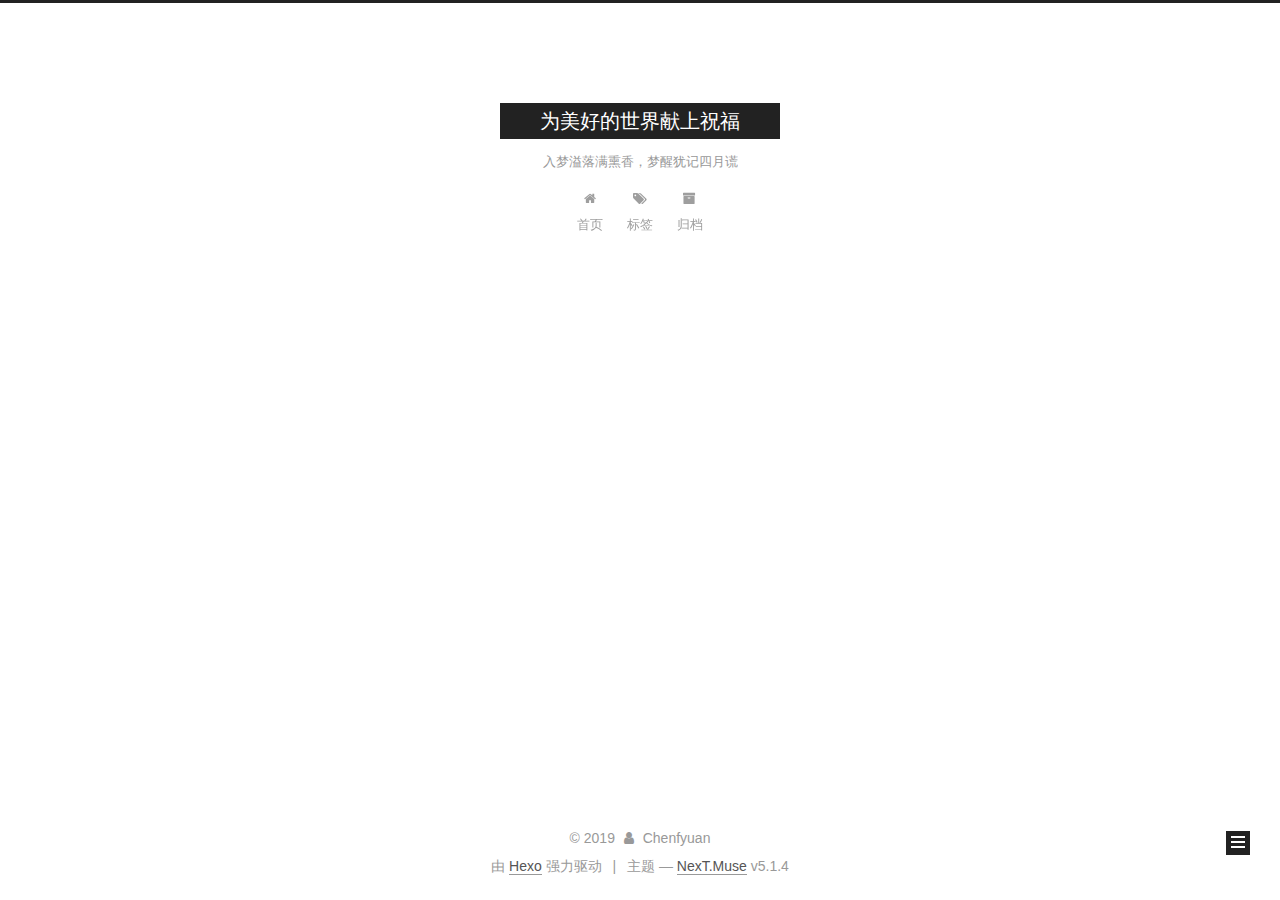
==== commit 56c54ab3: "Site updated: 2019-11-08 21:06:22" ====
--- a/archives/index.html
+++ b/archives/index.html
@@ -5,7 +5,7 @@
   
 
 
-<html class="theme-next muse use-motion" lang="zh-CN">
+<html class="theme-next muse use-motion" lang="zh-Hans">
 <head>
   <meta charset="UTF-8"/>
 <meta http-equiv="X-UA-Compatible" content="IE=edge" />
@@ -79,13 +79,11 @@
 
 
 
-<meta name="description" content="记录身边的生活">
 <meta property="og:type" content="website">
 <meta property="og:title" content="为美好的世界献上祝福">
 <meta property="og:url" content="http:&#x2F;&#x2F;yoursite.com&#x2F;archives&#x2F;index.html">
 <meta property="og:site_name" content="为美好的世界献上祝福">
-<meta property="og:description" content="记录身边的生活">
-<meta property="og:locale" content="zh-CN">
+<meta property="og:locale" content="zh-Hans">
 <meta name="twitter:card" content="summary">
 
 
@@ -102,7 +100,7 @@
     motion: {"enable":true,"async":false,"transition":{"post_block":"fadeIn","post_header":"slideDownIn","post_body":"slideDownIn","coll_header":"slideLeftIn","sidebar":"slideUpIn"}},
     duoshuo: {
       userId: '0',
-      author: 'Author'
+      author: '博主'
     },
     algolia: {
       applicationID: '',
@@ -122,7 +120,7 @@
 
 
 
-  <title>Archive | 为美好的世界献上祝福</title>
+  <title>归档 | 为美好的世界献上祝福</title>
   
 
 
@@ -134,7 +132,7 @@
 
 </head>
 
-<body itemscope itemtype="http://schema.org/WebPage" lang="zh-CN">
+<body itemscope itemtype="http://schema.org/WebPage" lang="zh-Hans">
 
   
   
@@ -157,7 +155,7 @@
       </a>
     </div>
       
-        <p class="site-subtitle">入梦忆落满熏香，梦醒邮寄四月黄</p>
+        <p class="site-subtitle">入梦溢落满熏香，梦醒犹记四月谎</p>
       
   </div>
 
@@ -182,17 +180,27 @@
             
               <i class="menu-item-icon fa fa-fw fa-home"></i> <br />
             
-            Home
+            首页
           </a>
         </li>
       
         
+        <li class="menu-item menu-item-tags">
+          <a href="/tags/%20" rel="section">
+            
+              <i class="menu-item-icon fa fa-fw fa-tags"></i> <br />
+            
+            标签
+          </a>
+        </li>
+      
+        
         <li class="menu-item menu-item-archives">
           <a href="/archives/%20" rel="section">
             
               <i class="menu-item-icon fa fa-fw fa-archive"></i> <br />
             
-            Archives
+            归档
           </a>
         </li>
       
@@ -228,7 +236,7 @@
         
           
         
-        Um..! 2 posts in total. Keep on posting.
+        嗯..! 目前共计 1 篇日志。 继续努力。
       </span>
 
       
@@ -275,43 +283,6 @@
 
       
 
-        
-        
-        
-
-        
-        
-
-        
-
-  <article class="post post-type-normal" itemscope itemtype="http://schema.org/Article">
-    <header class="post-header">
-
-      <h2 class="post-title">
-        
-            <a class="post-title-link" href="/2019/11/08/hello-world/" itemprop="url">
-              
-                <span itemprop="name">Hello World</span>
-              
-            </a>
-        
-      </h2>
-
-      <div class="post-meta">
-        <time class="post-time" itemprop="dateCreated"
-              datetime="2019-11-08T19:28:10+08:00"
-              content="2019-11-08" >
-          11-08
-        </time>
-      </div>
-
-    </header>
-  </article>
-
-
-
-      
-
     </div>
   </div>
   
@@ -352,8 +323,12 @@
         <div class="site-overview">
           <div class="site-author motion-element" itemprop="author" itemscope itemtype="http://schema.org/Person">
             
-              <p class="site-author-name" itemprop="name">Linweijian</p>
-              <p class="site-description motion-element" itemprop="description">记录身边的生活</p>
+              <img class="site-author-image" itemprop="image"
+                src="http://q1.qlogo.cn/g?b=qq&nk=1034023223&s=100"
+                alt="Chenfyuan" />
+            
+              <p class="site-author-name" itemprop="name">Chenfyuan</p>
+              <p class="site-description motion-element" itemprop="description"></p>
           </div>
 
           <nav class="site-state motion-element">
@@ -363,14 +338,23 @@
               
                 <a href="/archives/%20%7C%7C%20archive">
               
-                  <span class="site-state-item-count">2</span>
-                  <span class="site-state-item-name">posts</span>
+                  <span class="site-state-item-count">1</span>
+                  <span class="site-state-item-name">日志</span>
                 </a>
               </div>
             
 
             
 
+            
+              
+              
+              <div class="site-state-item site-state-tags">
+                
+                  <span class="site-state-item-count">1</span>
+                  <span class="site-state-item-name">标签</span>
+                
+              </div>
             
 
           </nav>
@@ -408,13 +392,13 @@
   <span class="with-love">
     <i class="fa fa-user"></i>
   </span>
-  <span class="author" itemprop="copyrightHolder">Linweijian</span>
+  <span class="author" itemprop="copyrightHolder">Chenfyuan</span>
 
   
 </div>
 
 
-  <div class="powered-by">Powered by <a class="theme-link" target="_blank" href="https://hexo.io">Hexo</a></div>
+  <div class="powered-by">由 <a class="theme-link" target="_blank" href="https://hexo.io">Hexo</a> 强力驱动</div>
 
 
 
@@ -422,7 +406,7 @@
 
 
 
-  <div class="theme-info">Theme &mdash; <a class="theme-link" target="_blank" href="https://github.com/iissnan/hexo-theme-next">NexT.Muse</a> v5.1.4</div>
+  <div class="theme-info">主题 &mdash; <a class="theme-link" target="_blank" href="https://github.com/iissnan/hexo-theme-next">NexT.Muse</a> v5.1.4</div>
 
 
 
--- a/css/main.css
+++ b/css/main.css
@@ -1822,7 +1822,7 @@
   width: 4px;
   height: 4px;
   border-radius: 50%;
-  background: #043994;
+  background: #912846;
 }
 .links-of-blogroll {
   font-size: 13px;
